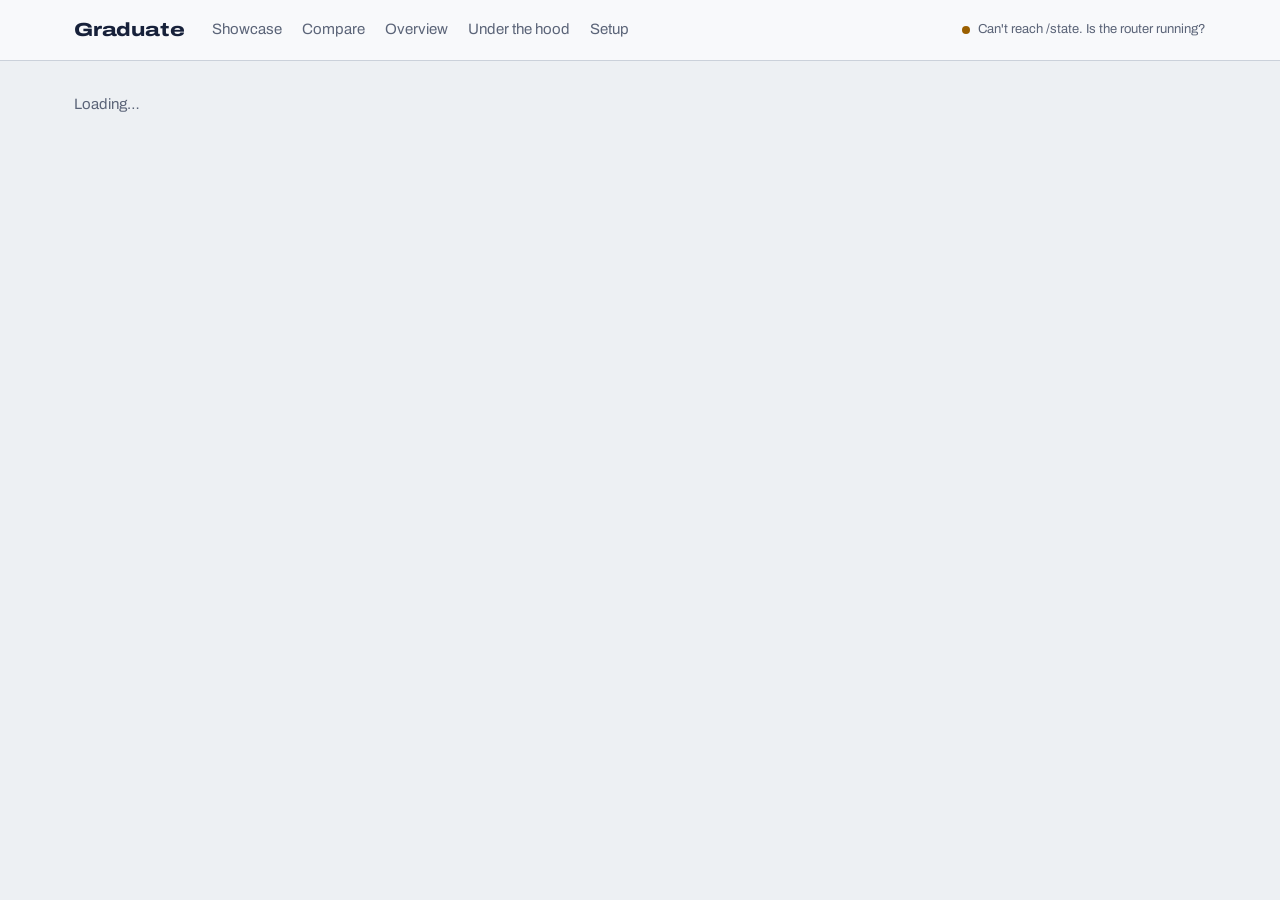
==== ui/index.html @ cdbd67ce "Merge remote-tracking branch 'origin/main' into issue-111-dead-frontier # Conflicts: #	tests/test_ru" ====
<!doctype html>
<html lang="en">
<head>
<meta charset="utf-8">
<meta name="viewport" content="width=device-width, initial-scale=1">
<title>Graduate</title>
<link rel="icon" href="data:,">
<style>
:root {
  --paper: #EDF0F3;
  --sheet: #F8F9FB;
  --ink: #17213A;
  --muted: #5B6478;
  --rule: #CBD1DA;
  --owned: #3B3FB6;
  --owned-wash: #E3E4F7;
  --rented: #98A1B0;
  --pass: #1E7A57;
  --fail: #B3261E;
  --warn: #9A5F00;
  --focus: #3B3FB6;
  color-scheme: light;
}
@media (prefers-color-scheme: dark) {
  :root:not([data-theme="light"]) {
    --paper: #10151F; --sheet: #171E2B; --ink: #E6E9EF; --muted: #9AA3B4; --rule: #2A3345;
    --owned: #9A9DFF; --owned-wash: #232852; --rented: #5C6678; --pass: #4CC08E; --fail: #FF7A6E; --warn: #E0A840;
    --focus: #9A9DFF; color-scheme: dark;
  }
}
:root[data-theme="dark"] {
  --paper: #10151F; --sheet: #171E2B; --ink: #E6E9EF; --muted: #9AA3B4; --rule: #2A3345;
  --owned: #9A9DFF; --owned-wash: #232852; --rented: #5C6678; --pass: #4CC08E; --fail: #FF7A6E; --warn: #E0A840;
  --focus: #9A9DFF; color-scheme: dark;
}

* { box-sizing: border-box; }
html { -webkit-text-size-adjust: 100%; }
body {
  margin: 0; background: var(--paper); color: var(--ink);
  font: 400 15px/1.5 "Archivo", system-ui, sans-serif;
  font-variant-numeric: tabular-nums;
}
a { color: inherit; }
button { font: inherit; color: inherit; }
:focus-visible { outline: 2px solid var(--focus); outline-offset: 2px; }
code, pre { font-family: "JetBrains Mono", ui-monospace, monospace; font-size: 13px; }

.wrap { max-width: 1180px; margin: 0 auto; padding: 0 24px; }
@media (max-width: 640px) { .wrap { padding: 0 16px; } }

header.top { border-bottom: 1px solid var(--rule); background: var(--sheet); }
header.top .wrap { display: flex; align-items: center; gap: 28px; min-height: 60px; flex-wrap: wrap; }
.brand { font-weight: 800; font-stretch: 125%; font-size: 19px; letter-spacing: -0.01em; text-decoration: none; }
nav.primary { display: flex; gap: 20px; }
nav.primary a { text-decoration: none; color: var(--muted); padding: 4px 0; border-bottom: 2px solid transparent; }
nav.primary a[aria-current="page"] { color: var(--ink); border-color: var(--ink); }
.proxy { margin-left: auto; color: var(--muted); font-size: 13px; display: flex; align-items: center; gap: 8px; }
.dot { width: 8px; height: 8px; border-radius: 50%; background: var(--pass); display: inline-block; }

.btn {
  border: 1px solid var(--ink); background: transparent; padding: 7px 14px; border-radius: 4px; cursor: pointer;
  font-weight: 500;
}
.btn.primary { background: var(--ink); color: var(--sheet); }
.btn.owned { background: var(--owned); border-color: var(--owned); color: #fff; }
.btn.quiet { border-color: var(--rule); }
.btn:disabled { opacity: .45; cursor: not-allowed; }
.btn.sm { padding: 4px 10px; font-size: 13px; }

main { padding: 32px 0 64px; }
h1 { font-size: 30px; line-height: 1.15; font-weight: 700; margin: 0 0 6px; letter-spacing: -0.015em; }
h2 { font-size: 17px; font-weight: 700; margin: 0 0 12px; }
.lede { color: var(--muted); margin: 0; max-width: 64ch; }

.savings { display: flex; align-items: baseline; gap: 14px; flex-wrap: wrap; margin-bottom: 28px; }
.savings .amount { font-size: 54px; font-weight: 800; font-stretch: 112%; letter-spacing: -0.03em; line-height: 1; color: var(--owned); }
.savings .what { max-width: 40ch; }
.savings .what small { display: block; color: var(--muted); font-size: 13px; }

.cols { display: grid; grid-template-columns: minmax(0, 1fr) 340px; gap: 32px; align-items: start; }
@media (max-width: 960px) { .cols { grid-template-columns: minmax(0, 1fr); } }

.sheet { background: var(--sheet); border: 1px solid var(--rule); border-radius: 6px; }

.roster { width: 100%; border-collapse: collapse; }
.roster th { text-align: left; font-weight: 500; font-size: 12.5px; color: var(--muted); padding: 10px 14px; border-bottom: 1px solid var(--rule); }
.roster td { padding: 14px; border-bottom: 1px solid var(--rule); vertical-align: middle; }
.roster tr:last-child td { border-bottom: 0; }
.roster tbody tr { cursor: pointer; }
.roster tbody tr:hover td { background: color-mix(in srgb, var(--owned-wash) 45%, transparent); }
.roster .name a { font-weight: 600; text-decoration: none; }
.roster .name code { display: block; color: var(--muted); font-size: 12px; margin-top: 2px; }
.roster .num { white-space: nowrap; }
.roster .num s { color: var(--muted); text-decoration-thickness: 1px; }
.roster .route { font-size: 13px; color: var(--muted); white-space: nowrap; }
.roster .route.owned { color: var(--owned); font-weight: 600; }
.unclassified td { color: var(--muted); font-size: 13.5px; cursor: default; }
@media (max-width: 720px) {
  .roster thead { display: none; }
  .roster, .roster tbody, .roster tr, .roster td { display: block; width: 100%; }
  .roster td { border: 0; padding: 4px 14px; }
  .roster tr { border-bottom: 1px solid var(--rule); padding: 10px 0; }
  .roster td[data-label]::before { content: attr(data-label) ": "; color: var(--muted); font-size: 12.5px; }
}

.state { font-stretch: 125%; font-weight: 700; font-size: 13px; letter-spacing: 0.01em; }
.state.LEARNING { color: var(--muted); }
.state.READY { color: var(--warn); }
.state.TRAINING { color: var(--owned); }
.state.GRADUATED { color: var(--owned); }
.state.PROBATION { color: var(--fail); }
.pips { display: inline-flex; gap: 3px; margin-top: 5px; }
.pips i { width: 14px; height: 6px; border-radius: 1px; background: var(--rule); }
.pips i.on { background: var(--ink); }
.trainbar { height: 6px; width: 90px; background: var(--rule); border-radius: 1px; margin-top: 6px; overflow: hidden; }
.trainbar b { display: block; height: 100%; background: var(--owned); width: 0; transition: width .4s linear; }

.log { max-height: 560px; overflow: auto; }
.log ol { list-style: none; margin: 0; padding: 0; }
.log li { padding: 10px 16px; border-bottom: 1px solid var(--rule); font-size: 13.5px; display: grid; grid-template-columns: 52px 1fr; gap: 10px; }
.log li:last-child { border-bottom: 0; }
.log time { color: var(--muted); font-size: 12.5px; padding-top: 1px; }
.log .pass { color: var(--pass); font-weight: 600; }
.log .fail { color: var(--fail); font-weight: 600; }
.log .owned { color: var(--owned); font-weight: 600; }
.log .fresh { animation: fresh 1.6s ease-out; }
@keyframes fresh { from { background: var(--owned-wash); } to { background: transparent; } }
.log header { padding: 14px 16px; border-bottom: 1px solid var(--rule); display: flex; justify-content: space-between; align-items: baseline; }
.log header h2 { margin: 0; }
.log header span { color: var(--muted); font-size: 12.5px; }

.banner { display: flex; gap: 16px; align-items: center; justify-content: space-between; flex-wrap: wrap; padding: 14px 18px; margin-bottom: 20px; border: 1px solid var(--warn); border-left-width: 4px; border-radius: 6px; background: var(--sheet); }
.banner p { margin: 0; }

.detail-head { display: flex; gap: 24px; align-items: flex-start; justify-content: space-between; flex-wrap: wrap; margin-bottom: 24px; position: relative; }
.back { display: inline-block; margin-bottom: 14px; color: var(--muted); text-decoration: none; font-size: 14px; }
.back:hover { color: var(--ink); }

.stamp {
  display: inline-block; border: 3px double var(--owned); color: var(--owned); border-radius: 6px;
  padding: 6px 16px 4px; font-weight: 800; font-stretch: 125%; font-size: 26px; letter-spacing: 0.02em;
  transform: rotate(-6deg); opacity: .92; line-height: 1.1; text-align: center;
}
.stamp small { display: block; font-size: 11px; font-weight: 600; letter-spacing: 0.04em; font-stretch: 100%; }
.stamp.probation { border-color: var(--fail); color: var(--fail); }
.stamp.land { animation: land .5s cubic-bezier(.2, 1.6, .4, 1) both; }
@keyframes land { from { transform: rotate(-14deg) scale(1.9); opacity: 0; } to { transform: rotate(-6deg) scale(1); opacity: .92; } }

.lifecycle { display: grid; grid-template-columns: repeat(5, 1fr); margin: 0 0 28px; padding: 0; list-style: none; counter-reset: step; }
.lifecycle li { padding: 12px 12px 10px; border-top: 4px solid var(--rule); font-size: 13px; color: var(--muted); }
.lifecycle li b { display: block; font-stretch: 125%; font-size: 13px; color: var(--muted); }
.lifecycle li.done { border-color: var(--ink); }
.lifecycle li.done b { color: var(--ink); }
.lifecycle li.now { border-color: var(--owned); }
.lifecycle li.now b { color: var(--owned); }
.lifecycle li.now.PROBATION { border-color: var(--fail); }
.lifecycle li.now.PROBATION b { color: var(--fail); }
@media (max-width: 720px) { .lifecycle { grid-template-columns: 1fr; } }

.grid2 { display: grid; grid-template-columns: minmax(0, 1fr) minmax(0, 1fr); gap: 24px; margin-bottom: 24px; }
@media (max-width: 860px) { .grid2 { grid-template-columns: minmax(0, 1fr); } }
.pad { padding: 18px 20px; }

.compare { display: grid; gap: 16px; }
.metric .label { display: flex; justify-content: space-between; font-size: 13.5px; margin-bottom: 6px; }
.metric .label span:last-child { color: var(--muted); }
.bar { display: grid; grid-template-columns: 78px 1fr 64px; align-items: center; gap: 10px; font-size: 12.5px; margin-top: 4px; }
.bar .track { height: 12px; background: color-mix(in srgb, var(--rule) 50%, transparent); border-radius: 2px; overflow: hidden; }
.bar .fill { height: 100%; border-radius: 2px; }
.bar.rented .fill { background: var(--rented); }
.bar.owned .fill { background: var(--owned); }
.bar .v { text-align: right; }
.note { color: var(--muted); font-size: 12.5px; margin: 12px 0 0; }

dl.facts { display: grid; grid-template-columns: auto 1fr; gap: 8px 18px; margin: 0; font-size: 14px; }
dl.facts dt { color: var(--muted); }
dl.facts dd { margin: 0; }
.actions { display: flex; gap: 10px; flex-wrap: wrap; margin-top: 18px; }

table.runs { width: 100%; border-collapse: collapse; font-size: 13.5px; }
table.runs th { text-align: left; font-weight: 500; color: var(--muted); font-size: 12.5px; padding: 9px 12px; border-bottom: 1px solid var(--rule); }
table.runs td { padding: 9px 12px; border-bottom: 1px solid var(--rule); }
table.runs tr:last-child td { border-bottom: 0; }
.exit0 { color: var(--pass); font-weight: 600; }
.exit1 { color: var(--fail); font-weight: 600; }
.tbl-scroll { overflow-x: auto; }

.consent { max-width: 780px; }
.consent h1 { margin-bottom: 10px; }
.consent section { margin-top: 22px; }
.consent ul { margin: 0; padding-left: 18px; }
.consent li { margin: 3px 0; }
pre.sample { background: var(--paper); border: 1px solid var(--rule); border-radius: 4px; padding: 14px; overflow: auto; line-height: 1.45; margin: 0; }

.setup { max-width: 820px; }
.tabs { display: flex; gap: 4px; border-bottom: 1px solid var(--rule); margin: 22px 0 0; flex-wrap: wrap; }
.tabs button { background: none; border: 0; border-bottom: 2px solid transparent; padding: 8px 12px; cursor: pointer; color: var(--muted); }
.tabs button[aria-selected="true"] { color: var(--ink); border-color: var(--ink); font-weight: 600; }
.tabpanel { padding: 18px 0; }
pre.cmd { background: var(--ink); color: var(--sheet); padding: 14px 16px; border-radius: 4px; overflow: auto; margin: 8px 0; }
.check { display: flex; gap: 10px; align-items: baseline; margin: 8px 0; }
.check .ok { color: var(--pass); font-weight: 700; }
.check .no { color: var(--muted); font-weight: 700; }

.toast { position: fixed; bottom: 20px; left: 50%; transform: translateX(-50%); background: var(--ink); color: var(--sheet); padding: 10px 18px; border-radius: 4px; font-size: 14px; opacity: 0; pointer-events: none; transition: opacity .2s; }
.toast.show { opacity: 1; }


.honest { border-left: 4px solid var(--warn); background: var(--sheet); padding: 12px 16px; border-radius: 4px; margin: 16px 0 20px; max-width: 80ch; }
figure.arch { margin: 0 0 20px; padding: 16px 16px 12px; overflow-x: auto; }
figure.arch svg { display: block; width: 100%; min-width: 760px; height: auto; }
figure.arch figcaption { color: var(--muted); font-size: 13px; margin-top: 10px; }
.arch .node { cursor: pointer; }
.arch .node rect { fill: var(--sheet); stroke: var(--rented); stroke-width: 1.5; }
.arch .node.ext rect { stroke-dasharray: 6 4; fill: var(--paper); }
.arch .node text { fill: var(--ink); font-size: 13.5px; font-weight: 600; }
.arch .node text.sub { fill: var(--muted); font-size: 11.5px; font-weight: 400; }
.arch .node.sel rect { stroke: var(--ink); stroke-width: 2.5; }
.arch .node.on rect { fill: var(--owned-wash); stroke: var(--owned); stroke-width: 2.5; }
.arch .node:focus-visible { outline: none; }
.arch .node:focus-visible rect { stroke: var(--focus); stroke-width: 3; }
.arch .edge path { fill: none; stroke: var(--rented); stroke-width: 1.5; marker-end: url(#a); }
.arch .edge text { fill: var(--muted); font-size: 11px; paint-order: stroke; stroke: var(--sheet); stroke-width: 4px; stroke-linejoin: round; }
.arch .edge.on path { stroke: var(--owned); stroke-width: 3; marker-end: url(#b); }
.arch .edge.on text { fill: var(--owned); font-weight: 700; }
.arch marker path.a { fill: var(--rented); }
.arch marker path.b { fill: var(--owned); }
.detail { margin-bottom: 28px; }
.detail-top { display: flex; justify-content: space-between; align-items: baseline; gap: 12px; flex-wrap: wrap; }
.detail h2 { margin: 0; }
.detail h3 { font-size: 13.5px; margin: 14px 0 6px; color: var(--muted); font-weight: 600; }
.detail p { margin: 8px 0 0; max-width: 80ch; }
.where { font-weight: 400; font-size: 13px; color: var(--muted); margin-left: 8px; }
.badge { font-size: 12.5px; border: 1px solid var(--warn); color: var(--warn); border-radius: 3px; padding: 2px 8px; }
.badge a { color: inherit; }
.badge.live { border-color: var(--pass); color: var(--pass); }
.arch .node.idle { opacity: .45; }
.arch .node.idle.sel { opacity: .8; }
ul.calls { margin: 0; padding-left: 18px; }
ul.calls li { margin: 4px 0; }
ul.calls code { white-space: pre-wrap; word-break: break-word; }
.risk { border-left: 3px solid var(--fail); padding-left: 10px; }
.sys-grid { display: grid; grid-template-columns: minmax(0, 1fr) minmax(0, 1fr); gap: 24px; margin-bottom: 28px; }
@media (max-width: 960px) { .sys-grid { grid-template-columns: minmax(0, 1fr); } }
.wire { max-height: 420px; overflow: auto; }
.wire ol { list-style: none; margin: 0; padding: 0; }
.wire li { display: grid; grid-template-columns: 64px minmax(0, 1fr); gap: 10px; padding: 10px 14px; border-bottom: 1px solid var(--rule); font-size: 13px; }
.wire li:last-child { border-bottom: 0; }
.wire li.fresh { animation: fresh 1.6s ease-out; }
.wire time { color: var(--muted); font-size: 12px; padding-top: 1px; }
.wire .who { font-weight: 600; margin-bottom: 3px; }
.wire .who a { color: var(--muted); font-weight: 400; font-size: 12px; margin-left: 4px; }
.wire code { display: block; white-space: pre-wrap; word-break: break-word; color: var(--owned); }
.wire .res { color: var(--muted); margin-top: 3px; word-break: break-word; }
.wire .empty { padding: 16px; margin: 0; color: var(--muted); }
pre.term { background: #0E1422; color: #D5DAE3; border-radius: 6px; padding: 14px 16px; height: 420px; overflow: auto; margin: 0; line-height: 1.55; white-space: pre-wrap; word-break: break-word; }
pre.term .c { color: #B9BCFF; }
pre.term .d { color: #9AA3B4; }
pre.term .p, pre.term .add { color: #4CC08E; }
pre.term .f, pre.term .del { color: #FF7A6E; }
pre.filebox { max-height: 320px; margin-top: 0; border-top-left-radius: 0; }
@media (prefers-reduced-motion: reduce) { .wire li.fresh { animation: none; } }

@media (prefers-reduced-motion: reduce) {
  .stamp.land, .log .fresh { animation: none; }
  .trainbar b { transition: none; }
}
</style>
<link rel="stylesheet" href="/ui/projector.css">
</head>
<body>
<header class="top">
  <div class="wrap">
    <a class="brand" href="#/">Graduate</a>
    <nav class="primary" aria-label="Main">
      <a href="#/show" data-nav="show">Showcase</a>
      <a href="#/compare" data-nav="compare">Compare</a>
      <a href="#/" data-nav="overview">Overview</a>
      <a href="#/system" data-nav="system">Under the hood</a>
      <a href="#/setup" data-nav="setup">Setup</a>
    </nav>
    <div class="proxy"><span class="dot" id="conn-dot" aria-hidden="true"></span><span id="conn" role="status">Connecting…</span></div>
  </div>
</header>

<main><div class="wrap" id="app"><p class="lede">Loading…</p></div></main>
<div class="toast" id="toast" role="status" aria-live="polite"></div>

<script src="/ui/present.js"></script>
<script src="/ui/compare.js"></script>
<script>
const GH = "https://github.com/ayaangazali/jelly/issues/";
const BW = 190, BH = 56;
const COL = { A: 40, B: 290, C: 580, D: 820 }, ROW = { 1: 20, 2: 130, 3: 240, 4: 350, 5: 460 };
const NODES = [
  { id: "runner", c: "A", r: 1, label: "Runner", sub: "graduate run", issues: [34],
    what: "Runs one task as one session. Gives it a session id, launches OpenCode, runs the task's test command after the agent exits, and writes the result to the ledger.",
    calls: ["opencode run \"<task prompt>\"   env GRADUATE_SESSION=sess-…", "pytest -q tests/test_mod_05.py   → exit code", "memorable ingest data/traces/<session>.json"], files: ["ledger.jsonl"] },
  { id: "memorable", c: "B", r: 1, ext: true, label: "Memorable", sub: "recall · ingest", issues: [4, 20, 36],
    what: "Procedure memory. Its matcher names the task type for each new session, and every passing session is fed back in so matching improves with use.",
    calls: ["memorable recall \"<first prompt>\" --single   → 0.91 procedures/7c2e19ab-fix-failing-test [lexical]", "memorable ingest trace.json   (harness: opencode, verify step with exit_code)"],
    leaves: "The prompt and allow-listed tool arguments (paths, commands). No file contents, no command output." },
  { id: "openai", c: "C", r: 1, ext: true, label: "OpenAI", sub: "frontier model", issues: [13, 17],
    what: "The expensive general model. Handles every task type until it graduates, and stays the fallback forever.",
    calls: ["POST https://api.openai.com/v1/chat/completions   stream: true, stream_options.include_usage: true"],
    leaves: "The full request, exactly as it would without GRADUATE." },
  { id: "opencode", c: "A", r: 2, label: "OpenCode", sub: "the coding agent", issues: [5],
    what: "The agent, unmodified. The only change is a provider in opencode.json whose baseURL is http://localhost:4141/v1 and whose apiKey is the session id.",
    calls: ["POST http://localhost:4141/v1/chat/completions   Authorization: Bearer sess-…"], files: ["edits files in demo-repo/"] },
  { id: "router", c: "B", r: 2, label: "Router :4141", sub: "/v1/chat/completions", issues: [13, 17, 20, 35, 37],
    what: "An OpenAI-compatible proxy. Classifies each session once, reads the registry, sends the call to OpenAI or to your River model, streams the answer back untouched, and logs the call.",
    calls: ["memorable recall … --single   (first call of a session only)", "registry.json → state of the task type", "POST api.openai.com/v1/chat/completions   or   POST <river deployment>/chat/completions"], files: ["sessions/<id>.jsonl", "metrics.jsonl"] },
  { id: "river", c: "C", r: 2, ext: true, label: "River model", sub: "your LoRA, served", issues: [2, 37],
    what: "Your trained model, served by River. Uses a River deployment endpoint if River enables deployments for our team; otherwise the proxy calls the checkpoint through River's API and streams the result itself.",
    calls: ["POST <deployment.base_url>/chat/completions   model=<deployment.model>", "fallback: client.chat_complete_from_checkpoint(messages, checkpoint_path=\"river://…\")"],
    leaves: "The request for graduated task types.", risk: "Deployments are gated: River has to switch them on for our team (asked in #2). Tool calling on this endpoint is unconfirmed." },
  { id: "dashboard", c: "D", r: 2, label: "Dashboard", sub: "GET /state every 1s", issues: [15, 24],
    what: "What the judges watch. It reads /state from the router once a second and renders the registry, the ledger totals and the event log." },
  { id: "pytest", c: "A", r: 3, label: "Test suite", sub: "verify → exit code", issues: [5, 34],
    what: "The task's own test command. Its exit code is the only label anything is trained on. It runs once per session, after the agent exits.",
    calls: ["pytest -q tests/test_mod_05.py"] },
  { id: "disk", c: "B", r: 3, label: "Session log", sub: "sessions/ · metrics.jsonl", issues: [35, 17],
    what: "Every request and response, kept on this machine. Training data comes from here. Memorable only keeps summarized steps, so it can't be used for training.",
    files: ["sessions/<session>.jsonl", "metrics.jsonl"] },
  { id: "registry", c: "C", r: 3, label: "registry.json", sub: "state per task type", issues: [18],
    what: "One JSON file holding each task type's state: Learning, Ready, Training, Graduated or On probation. Every component reads it, and writes are atomic.", files: ["registry.json"] },
  { id: "consent", c: "D", r: 3, label: "You", sub: "approve training data", issues: [25],
    what: "Nothing is sent to River until you approve the exact records on the consent screen.", calls: ["POST /api/consent/<task type>"] },
  { id: "ledger", c: "A", r: 4, label: "ledger.jsonl", sub: "one row per session", issues: [34],
    what: "One row per session: task type, which model handled it, turns, tokens, cost and the test exit code. Graduation is counted from here.", files: ["ledger.jsonl"] },
  { id: "watcher", c: "B", r: 4, label: "Watcher", sub: "counts passing runs", issues: [19],
    what: "Counts passing frontier sessions per task type. At 5 it marks the task type Ready and asks for your approval." },
  { id: "rivertrain", c: "C", r: 4, ext: true, label: "River training", sub: "LoRA SFT API", issues: [3, 22],
    what: "River's training API. River runs the forward and backward passes on its GPUs. The loop that calls it is ours, and runs on this machine.",
    calls: ["model.train_step(batch, loss_fn=\"cross_entropy\", lr=2e-4)", "model.save_weights(\"fix-failing-test-v1\", mode=\"inference\")"],
    leaves: "Only the approved training records, as tokens.", risk: "River publishes no wall-clock numbers for training. #3 measures it tonight; #7 pre-trains a fallback." },
  { id: "registrar", c: "D", r: 4, label: "Registrar", sub: "dataset + trainer", issues: [21, 22, 7],
    what: "Turns passing sessions into tokenized training records with the base model's chat template, runs the River training loop, and marks the task type Graduated with the new checkpoint.",
    calls: ["tokenizer.apply_chat_template(messages, tools=…)", "session.create_model(\"Qwen3.6-35B-A3B-FP8\", lora=LoraConfig(rank=32))", "registry.transition(\"GRADUATED\", model=\"river://…\")"], files: ["data/<task>.tok.jsonl", "data/<task>.loss.jsonl"] },
  { id: "escalator", c: "A", r: 5, label: "Escalator", sub: "reset · rerun on frontier", issues: [23],
    what: "When your model's attempt fails the tests, it saves the diff, resets the repo, reruns the task forced to the frontier, and keeps the failure as a negative example. After 3 failures the task type goes on probation.",
    calls: ["git diff > sessions/<id>.diff", "git restore --source=<pre-task commit> -- . && git clean -fd -- .", "graduate run --force-frontier   (header x-graduate-force: frontier)"], files: ["data/<task>.neg.jsonl"] },
];
const NODE = Object.fromEntries(NODES.map((n) => [n.id, { ...n, x: COL[n.c], y: ROW[n.r] }]));
const LOCAL = {
  router: { what: "An OpenAI-compatible proxy. Classifies each session once, reads the registry, sends the call to OpenAI or to your local model, streams the answer back untouched, and logs the call.",
    calls: ["memorable recall … --single   (first call of a session only)", "registry.json → state of the task type", "POST api.openai.com/v1/chat/completions   or   the checkpoint on this machine"] },
  river: { label: "Local model", sub: "your LoRA, on this CPU", ext: false, leaves: "", risk: "",
    what: "Your trained model, served on this machine's CPU. The router generates the whole answer from the LoRA checkpoint, then streams it back. Nothing leaves this machine.",
    calls: ["LocalBackend.complete(\"data/checkpoints/<task>-v<n>\", messages, tools)"] },
  consent: { what: "Nothing is used for training until you approve the exact records on the consent screen." },
  rivertrain: { label: "Local training", sub: "LoRA SFT on this CPU", ext: false, leaves: "", risk: "",
    what: "LoRA fine-tuning of a small open model on this machine's CPU with torch and peft. The training records never leave this machine.",
    calls: ["get_peft_model(\"Qwen/Qwen2.5-Coder-0.5B-Instruct\", LoraConfig(r=16))", "model.save_pretrained(\"data/checkpoints/<task>-v<n>\")"] },
  registrar: { what: "Turns passing sessions into tokenized training records with the base model's chat template, trains a LoRA on this machine, and marks the task type Graduated with the new checkpoint.",
    calls: ["tokenizer.apply_chat_template(messages, tools=…)", "registry.transition(\"GRADUATED\", model=\"data/checkpoints/<task>-v<n>\")"] },
};
const OWNED = {
  local: LOCAL,
  none: { ...LOCAL,
    river: { ...LOCAL.river, label: "No owned model", sub: "backend: none", calls: null, what: "GRADUATE_OWNED_BACKEND=none: nothing is trained and the frontier serves every call." },
    rivertrain: { ...LOCAL.rivertrain, label: "No training", sub: "backend: none", calls: null, what: "GRADUATE_OWNED_BACKEND=none: nothing is trained." } },
};
const EDGES = [
  { id: "launch", d: "M135,76 V130", lx: 141, ly: 107, t: "launches", a: "start" },
  { id: "ingest", d: "M230,48 H290", lx: 260, ly: 42, t: "ingest", a: "middle" },
  { id: "chat", d: "M230,158 H290", lx: 260, ly: 152, t: "chat calls", a: "middle" },
  { id: "recall", d: "M385,130 V76", lx: 391, ly: 107, t: "recall", a: "start" },
  { id: "frontier", d: "M480,146 H530 V48 H580", lx: 536, ly: 98, t: "not graduated", a: "start" },
  { id: "owned", d: "M480,172 H580", lx: 530, ly: 166, t: "graduated", a: "middle" },
  { id: "log", d: "M385,186 V240", lx: 379, ly: 206, t: "logs every call", a: "end" },
  { id: "reads", d: "M580,262 H545 V214 H455 V186", lx: 500, ly: 229, t: "reads state", a: "middle" },
  { id: "verify", d: "M40,48 H22 V268 H40", lx: 30, ly: 216, t: "verify", a: "start" },
  { id: "exit", d: "M135,296 V350", lx: 141, ly: 327, t: "exit code", a: "start" },
  { id: "tail", d: "M230,378 H290", lx: 260, ly: 372, t: "tails", a: "middle" },
  { id: "ready", d: "M480,378 H530 V278 H580", lx: 536, ly: 332, t: "5 passing → Ready", a: "start" },
  { id: "ask", d: "M770,268 H820", lx: 795, ly: 262, t: "asks", a: "middle" },
  { id: "approved", d: "M915,296 V350", lx: 921, ly: 327, t: "approved", a: "start" },
  { id: "train", d: "M820,392 H770", lx: 795, ly: 418, t: "trains", a: "middle" },
  { id: "serve", d: "M770,362 H796 V158 H770", lx: 802, ly: 205, t: "checkpoint", a: "start" },
  { id: "graduate", d: "M870,350 V316 H720 V296", lx: 752, ly: 311, t: "Graduated", a: "middle" },
  { id: "state", d: "M960,186 V214 H745 V240", lx: 952, ly: 208, t: "GET /state", a: "end" },
  { id: "failed", d: "M135,406 V460", lx: 141, ly: 437, t: "your model failed", a: "start" },
  { id: "rerun", d: "M230,488 H260 V178 H290", lx: 266, ly: 470, t: "rerun on frontier", a: "start" },
];

const STATE_URL = new URLSearchParams(location.search).get("state") || "/state";
const STATE_TEXT = { LEARNING: "Learning", READY: "Ready to train", TRAINING: "Training", GRADUATED: "Graduated", PROBATION: "On probation" };
const FLOW = ["LEARNING", "READY", "TRAINING", "GRADUATED", "PROBATION"];
const HINT = { LEARNING: "Under N passing runs", READY: "N passing runs, waiting for approval", TRAINING: "Training your model", GRADUATED: "Routed to your model, verified every run", PROBATION: "Failed too often, back on frontier" };

let S = null, lastJson = "", prevState = {}, stampFor = null, stampUntil = 0, selNode = "router", fileTab = "registry", setupTab = "claude";
const consentCache = {};

const $ = (s, r = document) => r.querySelector(s);
const esc = (s) => String(s ?? "").replace(/[&<>"]/g, (c) => ({ "&": "&amp;", "<": "&lt;", ">": "&gt;", '"': "&quot;" }[c]));
const money = (v) => v == null ? "—" : "$" + (v < 0.1 ? v.toFixed(3) : v.toFixed(2));
const round = (v) => v == null ? "—" : Math.round(v);
const clock = (ts, sec) => ts ? new Date(ts).toLocaleTimeString([], { hour: "2-digit", minute: "2-digit", ...(sec ? { second: "2-digit" } : {}), hour12: false }) : "";
const tasks = () => S.registry.task_types;
const N = () => S.config.n;

function toast(msg) { const el = $("#toast"); el.textContent = msg; el.classList.add("show"); clearTimeout(toast.h); toast.h = setTimeout(() => el.classList.remove("show"), 2600); }

async function poll() {
  try {
    const r = await fetch(STATE_URL, { cache: "no-store" });
    if (!r.ok) throw new Error(String(r.status));
    const text = await r.text();
    $("#conn").textContent = "Connected to " + (STATE_URL === "/state" ? location.host || "localhost:4141" : STATE_URL);
    $("#conn-dot").style.background = "var(--pass)";
    if (text === lastJson) return;
    lastJson = text;
    S = JSON.parse(text);
    const served = Object.values(tasks()).filter((t) => t.state === "GRADUATED" && t.model).map((t) => t.model.startsWith("river://") ? "river" : "local");
    const serving = S.config.backend === "none" || !served.length ? S.config.backend : served.includes("river") ? "river" : "local";
    for (const n of NODES) Object.assign(NODE[n.id], n, (OWNED[n.id === "river" || n.id === "router" ? serving : S.config.backend] || {})[n.id]);
    for (const [k, t] of Object.entries(tasks())) {
      if (t.state === "GRADUATED" && prevState[k] && prevState[k] !== "GRADUATED") { stampFor = k; stampUntil = Date.now() + 1500; }
      prevState[k] = t.state;
    }
    if (stampFor && Date.now() < stampUntil && route()[0] === "") location.hash = `#/task/${stampFor}`;
    render();
  } catch {
    $("#conn").textContent = S ? "Reconnecting… showing the last state" : "Can't reach " + STATE_URL + ". Is the router running?";
    $("#conn-dot").style.background = "var(--warn)";
  }
}

function route() { const [, r = "", a = ""] = (location.hash || "#/").split("/"); return [r, decodeURIComponent(a)]; }

function stateCell(t) {
  const n = N();
  let extra = "";
  if (t.state === "LEARNING" || t.state === "READY") extra = `<div class="pips" aria-label="${Math.min(t.verified_runs, n)} of ${n} verified runs">${Array.from({ length: n }, (_, i) => `<i class="${i < t.verified_runs ? "on" : ""}"></i>`).join("")}</div>`;
  const sub = t.state === "LEARNING" ? `<div style="font-size:12.5px;color:var(--muted)">${t.verified_runs} of ${n} verified</div>` : "";
  return `<span class="state ${t.state}">${STATE_TEXT[t.state]}</span>${sub}${extra}`;
}

function viewOverview() {
  const rows = Object.entries(tasks()).map(([k, t]) => {
    const b = t.baseline || {}, c = t.state === "GRADUATED" ? t.current : null;
    const num = (a, z, f = round) => c ? `<s>${f(a)}</s> ${f(z)}` : f(a);
    const goes = t.state === "GRADUATED" ? `<span class="route owned">Your model</span>` : `<span class="route">Frontier</span>`;
    return `<tr data-go="#/task/${encodeURIComponent(k)}">
      <td class="name"><a href="#/task/${encodeURIComponent(k)}">${esc(t.title || k)}</a><code>${esc(t.verify_command)}</code></td>
      <td data-label="State">${stateCell(t)}</td>
      <td class="num" data-label="Turns">${num(b.turns, c?.turns)}</td>
      <td class="num" data-label="Tool calls">${num(b.tool_calls, c?.tool_calls)}</td>
      <td class="num" data-label="Cost per run">${num(b.cost_usd, c?.cost_usd, money)}</td>
      <td data-label="Goes to">${goes}</td></tr>`;
  }).join("");
  const ready = Object.entries(tasks()).find(([, t]) => t.state === "READY" && !t.consent);
  const tot = S.totals;
  return `
    <div class="savings"><span class="amount">${money(tot.saved_usd)}</span>
      <span class="what">saved across ${tot.owned_runs} runs your own models handled<small>Compared with the same runs on the frontier model with prompt caching on.</small></span></div>
    ${ready ? `<div class="banner"><p><strong>${esc(ready[1].title || ready[0])}</strong> has ${N()} verified runs and can graduate. Nothing is sent for training until you approve it.</p><a class="btn owned" href="#/consent/${encodeURIComponent(ready[0])}">Review training data</a></div>` : ""}
    <div class="cols">
      <section aria-labelledby="roster-h"><h2 id="roster-h">Task types</h2>
        <div class="sheet"><table class="roster">
          <thead><tr><th>Task type</th><th>State</th><th>Turns</th><th>Tool calls</th><th>Cost per run</th><th>Goes to</th></tr></thead>
          <tbody>${rows}<tr class="unclassified"><td colspan="6">${tot.unclassified_runs} requests didn't match a known task type and went to the frontier model.</td></tr></tbody>
        </table></div>
        <p class="note">A task type graduates after ${N()} runs that pass their verify command. Every run on your model is still verified, and a failure goes back to the frontier model.</p>
      </section>
      <aside class="sheet log" aria-labelledby="log-h"><header><h2 id="log-h">Activity</h2><span>Newest first</span></header>
        <ol>${S.registry.events.map((e) => `<li><time>${clock(e.ts)}</time><span class="${e.kind === "probation" || e.kind === "failed" ? "fail" : e.kind === "graduated" ? "owned" : ""}">${esc(e.text)}</span></li>`).join("")}</ol></aside>
    </div>`;
}

function viewTask(k) {
  const t = tasks()[k];
  if (!t) return `<a class="back" href="#/">Back to overview</a><h1>No task type called “${esc(k)}”</h1><p class="lede">Pick one from the overview.</p>`;
  const idx = FLOW.indexOf(t.state);
  const life = FLOW.map((s, i) => {
    const done = t.state === "PROBATION" ? i < 4 : i < idx;
    return `<li class="${s === t.state ? `now ${s}` : done ? "done" : ""}"><b>${STATE_TEXT[s]}</b>${HINT[s].replace("N", N())}</li>`;
  }).join("");
  const land = stampFor === k && Date.now() < stampUntil ? " land" : "";
  const stamp = t.state === "GRADUATED" ? `<div class="stamp${land}">Graduated<small>${clock(t.graduated_at)} · ${t.trained_on_runs} runs</small></div>`
    : t.state === "PROBATION" ? `<div class="stamp probation">Probation<small>${t.failures_since_graduation} failed checks</small></div>` : "";
  const b = t.baseline || {}, c = t.current;
  const bar = (label, unit, bv, cv, fmt = round) => {
    if (bv == null) return "";
    const max = Math.max(bv, cv ?? 0) || 1;
    return `<div class="metric"><div class="label"><span>${label}</span><span>${cv != null ? Math.round((1 - cv / bv) * 100) + "% less" : "Not graduated yet"}</span></div>
      <div class="bar rented"><span>Frontier</span><span class="track"><span class="fill" style="width:${(bv / max) * 100}%;display:block"></span></span><span class="v">${fmt(bv)}${unit}</span></div>
      ${cv != null ? `<div class="bar owned"><span>Your model</span><span class="track"><span class="fill" style="width:${Math.max((cv / max) * 100, 1.5)}%;display:block"></span></span><span class="v">${fmt(cv)}${unit}</span></div>` : ""}</div>`;
  };
  const runs = S.ledger.filter((r) => r.task_type === k).slice().reverse();
  const handled = (r) => r.escalated_from ? "Your model, then frontier" : r.routed_to === "owned" ? `<span style="color:var(--owned);font-weight:600">Your model</span>` : "Frontier";
  const actions = t.state === "READY" && !t.consent ? `<a class="btn owned" href="#/consent/${encodeURIComponent(k)}">Review training data</a>`
    : t.state === "PROBATION" ? `<a class="btn owned" href="#/consent/${encodeURIComponent(k)}">Retrain with the failed runs</a>` : "";
  return `
    <a class="back" href="#/">Back to overview</a>
    <div class="detail-head"><div><h1>${esc(t.title || k)}</h1><p class="lede">Verified by <code>${esc(t.verify_command)}</code>. ${t.verified_runs} passing runs, ${t.failed_runs} failing.</p></div>${stamp}</div>
    <ol class="lifecycle" aria-label="Lifecycle">${life}</ol>
    <div class="grid2">
      <section class="sheet pad" aria-labelledby="cmp-h"><h2 id="cmp-h">Frontier versus your model, per run</h2>
        <div class="compare">${bar("Turns", "", b.turns, c?.turns)}${bar("Tool calls", "", b.tool_calls, c?.tool_calls)}${bar("Cost", "", b.cost_usd, c?.cost_usd, money)}${bar("Time", "s", b.wall_secs, c?.wall_secs)}</div>
        <p class="note">Frontier numbers are the average of this task type's verified runs with prompt caching on.</p></section>
      <section class="sheet pad" aria-labelledby="facts-h"><h2 id="facts-h">Model</h2>
        <dl class="facts">
          <dt>State</dt><dd><span class="state ${t.state}">${STATE_TEXT[t.state]}</span></dd>
          <dt>Model</dt><dd>${t.model ? `<code>${esc(t.model)}</code>` : "None yet"}</dd>
          <dt>Served from</dt><dd>${t.serving === "deployment" ? "River deployment" : t.serving === "checkpoint" ? (t.model || "").startsWith("river://") ? "River checkpoint" : "Checkpoint on this machine" : "—"}</dd>
          <dt>Trained on</dt><dd>${t.trained_on_runs ? `${t.trained_on_runs} verified runs` : "Not trained"}</dd>
          <dt>Since graduating</dt><dd>${t.model ? `${t.verified_since_graduation} passed, ${t.failures_since_graduation} failed (limit ${S.config.fail_limit})` : "—"}</dd>
          <dt>Training data</dt><dd>${t.consent ? "Approved" : "Not approved"}</dd>
        </dl><div class="actions">${actions}</div></section>
    </div>
    <section aria-labelledby="runs-h"><h2 id="runs-h">Recent runs</h2>
      <div class="sheet tbl-scroll"><table class="runs">
        <thead><tr><th>Time</th><th>Request</th><th>Handled by</th><th>Turns</th><th>Tool calls</th><th>Cost</th><th>Verify</th></tr></thead>
        <tbody>${runs.length ? runs.map((r) => `<tr><td>${clock(r.ended_at)}</td><td>${esc(r.prompt)}</td><td>${handled(r)}</td><td>${r.turns}</td><td>${r.tool_calls}</td><td>${money(r.cost_usd)}</td><td class="exit${r.exit_code ? 1 : 0}">exit ${r.exit_code}</td></tr>`).join("") : `<tr><td colspan="7">No runs in the ledger yet.</td></tr>`}</tbody>
      </table></div></section>`;
}

async function loadConsent(k) {
  try {
    const r = await fetch(`/api/consent/${encodeURIComponent(k)}`, { cache: "no-store" });
    consentCache[k] = r.ok ? await r.json() : { error: (await r.json().catch(() => ({}))).error || `The consent endpoint answered ${r.status}.` };
  } catch { consentCache[k] = { error: "The consent endpoint isn't reachable yet." }; }
  if (route()[0] === "consent") render(true);
}

function viewConsent(k) {
  const t = tasks()[k];
  if (!t) return viewTask(k);
  const d = consentCache[k];
  if (!d) loadConsent(k);
  const local = d?.backend === "local";
  const n = d?.sample ? d.records : t.verified_runs;
  return `<div class="consent">
    <a class="back" href="#/task/${encodeURIComponent(k)}">Back to ${esc((t.title || k).toLowerCase())}</a>
    <h1>${local ? `Train a model on this machine on ${n} runs of “${esc(t.title || k)}”?` : `Send ${n} runs to River to train “${esc(t.title || k)}”?`}</h1>
    <p class="lede">${local ? "Graduate trains a small model on this machine's CPU with these runs. Nothing leaves this machine." : "Graduate trains a small model on River with these runs, using your River key. The weights are saved to your River account."} After that, matching requests go to it, and each one is still checked with <code>${esc(t.verify_command)}</code>.</p>
    <section><h2>${local ? "What it trains on" : "What gets sent"}</h2><ul>
      <li>${n} passing runs as training examples${d?.tokens ? `, ${d.tokens.toLocaleString()} tokens in total` : ""}</li>
      <li>For each run: the conversation with the model, including its tool calls and their results</li>
      <li>Destination: ${esc(d?.destination || "your River account")}. The trained weights are yours.</li></ul></section>
    <section><h2>What stays on this machine</h2><ul><li>Runs from other task types</li><li>The run ledger, metrics and trace logs</li><li>Anything from sessions that failed their tests</li></ul></section>
    <section><h2>One record, exactly as it would be sent</h2>
      ${d?.sample ? `<pre class="sample">${esc(JSON.stringify(d.sample, null, 2))}</pre>` : `<p class="note">${esc(d?.error || "Loading the sample record…")}</p>`}</section>
    <div class="actions"><button class="btn owned" data-act="approve" data-k="${esc(k)}"${d?.sample ? "" : " disabled"}>Approve and train</button><a class="btn quiet" href="#/task/${encodeURIComponent(k)}">Not now</a></div>
  </div>`;
}

async function approve(k) {
  try {
    const r = await fetch(`/api/consent/${encodeURIComponent(k)}`, { method: "POST" });
    if (!r.ok) throw new Error((await r.json().catch(() => ({}))).error || String(r.status));
    toast("Approved. Training started.");
    location.hash = "#/";
  } catch (e) { toast(`Approval didn't go through (${e.message}). Nothing was sent.`); }
}

function viewSetup() {
  const tabs = {
    claude: { label: "Claude Code", body: `<p>Claude Code talks the Anthropic Messages API. Point it at the proxy and turn on the headers Graduate uses to count turns:</p><pre class="cmd">export ANTHROPIC_BASE_URL=http://localhost:4141\nexport ANTHROPIC_API_KEY=sess-$(uuidgen | tr A-Z a-z)\nexport CLAUDE_CODE_GATEWAY_HINT_HEADERS=1</pre><p class="note">The key is the session id: use a new <code>sess-…</code> value per session so Graduate can classify it. The demo uses OpenCode.</p>` },
    opencode: { label: "OpenCode", body: `<p>Add a provider in <code>opencode.json</code>:</p><pre class="cmd">"provider": { "graduate": {\n  "npm": "@ai-sdk/openai-compatible",\n  "options": { "baseURL": "http://localhost:4141/v1", "apiKey": "{env:GRADUATE_SESSION}" }\n} }</pre><p class="note">This is the harness the demo uses.</p>` },
    aider: { label: "Aider and scripts", body: `<p>Anything that speaks OpenAI Chat Completions:</p><pre class="cmd">export OPENAI_API_BASE=http://localhost:4141/v1</pre><p class="note">The variable name differs by tool. Aider reads OPENAI_API_BASE, the OpenAI SDK reads OPENAI_BASE_URL.</p>` },
    codex: { label: "Codex", body: `<p>Codex only talks the OpenAI Responses API, which Graduate doesn't serve. Codex runs go straight to OpenAI.</p>` },
  };
  return `<div class="setup"><h1>Point your agent at Graduate</h1>
    <p class="lede">Graduate sits between your agent and the model. You change one setting per tool, and your agent works exactly as before.</p>
    <div class="tabs" role="tablist">${Object.entries(tabs).map(([k, v]) => `<button role="tab" aria-selected="${k === setupTab}" data-tab="${k}">${v.label}</button>`).join("")}</div>
    <div class="tabpanel" role="tabpanel">${tabs[setupTab].body}</div></div>`;
}

function activeTrace() {
  const last = S.trace[S.trace.length - 1];
  if (!last) return { n: new Set(), e: new Set() };
  const fresh = new Date(S.generated_at) - new Date(last.ts) <= 2000;
  return fresh ? { n: new Set(last.nodes), e: new Set(last.edges) } : { n: new Set(), e: new Set() };
}

function lastCallFor(id) {
  for (let i = S.trace.length - 1; i >= 0; i--) if (S.trace[i].nodes.includes(id)) return S.trace[i];
  return null;
}

function archSvg() {
  const on = activeTrace();
  const edges = EDGES.map((e) => `<g class="edge${on.e.has(e.id) ? " on" : ""}"><path d="${e.d}"/><text x="${e.lx}" y="${e.ly}" text-anchor="${e.a}">${e.t}</text></g>`).join("");
  const wired = new Set(S.trace.flatMap((t) => t.nodes));
  const nodes = Object.values(NODE).map((n) => `<g class="node${n.ext ? " ext" : ""}${on.n.has(n.id) ? " on" : ""}${wired.has(n.id) ? "" : " idle"}${selNode === n.id ? " sel" : ""}" data-node="${n.id}" tabindex="0" role="button" aria-label="${esc(n.label)}: ${esc(n.sub)}">
      <rect x="${n.x}" y="${n.y}" width="${BW}" height="${BH}" rx="6"/><text x="${n.x + 14}" y="${n.y + 24}">${esc(n.label)}</text><text class="sub" x="${n.x + 14}" y="${n.y + 42}">${esc(n.sub)}</text></g>`).join("");
  return `<svg viewBox="0 0 1030 530" role="img" aria-label="GRADUATE architecture, lit up from the latest real call"><defs>
    <marker id="a" viewBox="0 0 10 10" refX="9" refY="5" markerWidth="7" markerHeight="7" orient="auto-start-reverse"><path class="a" d="M0,0 L10,5 L0,10 z"/></marker>
    <marker id="b" viewBox="0 0 10 10" refX="9" refY="5" markerWidth="7" markerHeight="7" orient="auto-start-reverse"><path class="b" d="M0,0 L10,5 L0,10 z"/></marker></defs>${edges}${nodes}</svg>`;
}

function nodeDetail() {
  const n = NODE[selNode], last = lastCallFor(n.id);
  const list = (a) => `<ul class="calls">${a.map((c) => `<li><code>${esc(c)}</code></li>`).join("")}</ul>`;
  return `<div class="sheet pad detail"><div class="detail-top"><h2>${esc(n.label)} <span class="where">${n.ext ? "Outside service" : "On your machine"}</span></h2>
      <span class="badge${last ? " live" : ""}">${last ? `Last call ${clock(last.ts, true)}` : "Not wired: no calls yet"} · ${n.issues.map((i) => `<a href="${GH}${i}" target="_blank" rel="noopener">#${i}</a>`).join(" ")}</span></div>
    <p>${esc(n.what)}</p>${n.calls ? `<h3>Calls it makes</h3>${list(n.calls)}` : ""}${n.files ? `<h3>Writes</h3>${list(n.files)}` : ""}
    ${n.leaves ? `<h3>What leaves your machine</h3><p>${esc(n.leaves)}</p>` : ""}${n.risk ? `<p class="risk"><strong>Open risk.</strong> ${esc(n.risk)}</p>` : ""}</div>`;
}

function termClass(l) {
  if (l.startsWith("$ ")) return "c";
  if (/^\+/.test(l)) return "add";
  if (/^-/.test(l)) return "del";
  if (/FAILED|failed|exit [1-9]/.test(l)) return "f";
  if (/passed|exit 0|saved /.test(l)) return "p";
  return "d";
}

function viewSystem() {
  const files = {
    registry: S.files["registry.json"] || "No registry.json yet.",
    ledger: S.files["ledger.jsonl"] || "No ledger rows yet.",
    session: S.session_log.map((r) => JSON.stringify(r)).join("\n") || "No calls logged yet.",
  };
  return `<h1>Under the hood</h1>
    <p class="lede">What each part does, what it calls, and where your data goes. The diagram lights up from the latest real call.</p>
    <figure class="arch sheet">${archSvg()}<figcaption>Solid boxes run on your machine. Dashed boxes are outside services, so data leaves your machine there. Indigo is the latest call. Faded boxes haven't made a real call yet. Click any box for its calls.</figcaption></figure>
    ${nodeDetail()}
    <div class="sys-grid">
      <section aria-labelledby="wire-h"><h2 id="wire-h">Every call, newest first</h2>
        <div class="sheet wire">${S.trace.length ? `<ol>${S.trace.slice().reverse().map((w) => `<li><time>${clock(w.ts, true)}</time><div><div class="who">${esc(w.who)} <a href="${GH}${w.issue}" target="_blank" rel="noopener">#${w.issue}</a></div><code>${esc(w.call)}</code><div class="res">${esc(w.result)}</div></div></li>`).join("")}</ol>` : `<p class="empty">No calls yet. Run a task with <code>graduate run</code>.</p>`}</div></section>
      <section aria-labelledby="term-h"><h2 id="term-h">Terminal</h2>
        <pre class="term" id="term">${S.terminal.length ? S.terminal.map((l) => `<span class="${termClass(l)}">${esc(l)}</span>`).join("\n") : `<span class="d">Waiting for a task…</span>`}</pre></section>
    </div>
    <section aria-labelledby="files-h"><h2 id="files-h">Files on disk</h2>
      <div class="tabs" role="tablist">${[["registry", "registry.json"], ["ledger", "ledger.jsonl"], ["session", "sessions/…jsonl"]].map(([k, l]) => `<button role="tab" aria-selected="${fileTab === k}" data-file="${k}">${l}</button>`).join("")}</div>
      <pre class="sample filebox">${esc(files[fileTab])}</pre></section>`;
}

function render() {
  if (!S) return;
  const [r, a] = route();
  document.querySelectorAll("[data-nav]").forEach((x) => x.removeAttribute("aria-current"));
  const nav = { "": "overview", show: "show", compare: "compare", system: "system", setup: "setup" }[r];
  if (nav) $(`[data-nav="${nav}"]`).setAttribute("aria-current", "page");
  const html = r === "show" ? viewShow(a) : r === "compare" ? viewCompare() : r === "task" ? viewTask(a) : r === "consent" ? viewConsent(a) : r === "setup" ? viewSetup() : r === "system" ? (root.classList.contains("present") ? viewStage() : viewSystem()) : viewOverview();
  const y = window.scrollY;
  $("#app").innerHTML = html;
  window.scrollTo(0, y);
  const tm = $("#term");
  if (tm) tm.scrollTop = tm.scrollHeight;
}

document.addEventListener("click", (e) => {
  const act = e.target.closest("[data-act]");
  if (act) { approve(act.dataset.k); return; }
  const node = e.target.closest("[data-node]");
  if (node) { selNode = node.dataset.node; render(); return; }
  const file = e.target.closest("[data-file]");
  if (file) { fileTab = file.dataset.file; render(); return; }
  const tab = e.target.closest("[data-tab]");
  if (tab) { setupTab = tab.dataset.tab; render(); return; }
  const row = e.target.closest("tr[data-go]");
  if (row && !e.target.closest("a")) location.hash = row.dataset.go;
});
document.addEventListener("keydown", (e) => {
  const node = e.target.closest && e.target.closest("[data-node]");
  if (node && (e.key === "Enter" || e.key === " ")) { e.preventDefault(); selNode = node.dataset.node; render(); $(`[data-node="${selNode}"]`)?.focus(); }
});
window.addEventListener("hashchange", () => render());
poll();
setInterval(poll, 1000);
</script>
</body>
</html>
---- ui/projector.css ----
/* Projector theme, showcase stage and presenter mode (#55). Sidecar to index.html: its tokens, extended.
   --u is a 16:9 unit (1vh on a 16:9 screen), so 1920x1080 and 1280x720 get the same layout. */
@font-face { font-family: "Archivo"; src: url("fonts/archivo.woff2") format("woff2"); font-weight: 400 800; font-stretch: 62% 125%; font-display: swap; }
@font-face { font-family: "JetBrains Mono"; src: url("fonts/jetbrains-mono.woff2") format("woff2"); font-weight: 400 500; font-display: swap; }

:root { --u: min(1vh, 0.5625vw); }

/* Presenter: chrome hidden, projector tokens (contrast on #0B0F17, r2 roadmap) in the mock-up's token names. */
html.present {
  --paper: #0B0F17; --sheet: #141A26; --ink: #F2F4F8; --muted: #B4BCCB; --rule: #2A3345;
  --owned: #A9ACFF; --owned-wash: #232852; --rented: #8C95A6; --pass: #5FD39E; --fail: #FF8A7E; --warn: #F0B955;
  --focus: #A9ACFF; color-scheme: dark;
}
html.present header.top { display: none; }
html.present main { padding: calc(var(--u) * 3) 0; }
html.present .wrap { max-width: none; padding: 0 3vw; }
html.present body { font-size: calc(var(--u) * 2.6); }
html.present h1 { font-size: calc(var(--u) * 5.5); }
html.present h2 { font-size: calc(var(--u) * 3.2); }
html.present .savings .amount { font-size: calc(var(--u) * 7); }
html.present :is(code, pre, .btn.sm, .savings .what small, .roster th, .roster .name code, .roster .route,
  .unclassified td, .state, .log li, .log time, .log header span, .back,
  .stamp small, .lifecycle li, .lifecycle li b, .metric .label, .bar, .note, dl.facts, table.runs, table.runs th,
  .toast, figure.arch figcaption, .detail h3, .where, .badge, .wire li, .wire time, .wire .who a) {
  font-size: calc(var(--u) * 2.5);
}
html.present .cols { grid-template-columns: minmax(0, 1fr) 25vw; gap: 2vw; }
html.present .roster :is(th, .name a) { white-space: nowrap; }
html.present .savings { margin-bottom: calc(var(--u) * 2); }
html.present .savings .what { max-width: 70ch; }
html.present .cols .note { display: none; }
html.present .roster :is(th, td) { padding: calc(var(--u) * 0.6) calc(var(--u) * 1); }
html.present .log { max-height: none; }
html.present .log li:nth-child(n+4), html.present .roster .name code { display: none; }  /* fits 720p: 3 newest events; verify commands are on each task page */
html.present :is(.log li, .wire li) { grid-template-columns: auto 1fr; }
html.present .arch .node text { font-size: 18px; }
html.present :is(.arch .node text.sub, .arch .edge text) { font-size: 17px; font-stretch: 70%; }
html.present #app [style*="font-size"] { font-size: calc(var(--u) * 2.5) !important; }
html.present .pips i { width: calc(var(--u) * 2.4); height: calc(var(--u) * 1); }
html.blackout body { visibility: hidden; background: #000; }

/* Showcase: fills the screen in both modes, sized in --u so nothing scrolls. */
html.present .show { align-content: center; min-height: calc(100vh - var(--u) * 6); }
#app:has(.show) { max-width: none; padding: 0 3vw; }
main:has(.show) { padding: calc(var(--u) * 2) 0; }
.show {
  display: grid; gap: calc(var(--u) * 2) 2.4vw; font-size: calc(var(--u) * 2.6);
  grid-template-columns: 1.3fr 1fr; grid-template-areas: "head head" "hero grad" "hero esc" "foot foot";
}
.show h1 { font-size: calc(var(--u) * 6); margin: 0; }
.show h2 { font-size: calc(var(--u) * 3); margin: 0 0 calc(var(--u) * 1.2); }
.show .muted, .show small { color: var(--muted); font-size: 1em; font-weight: 400; }
.show code { font-size: 1em; }
.show-head { grid-area: head; display: flex; justify-content: space-between; align-items: end; gap: 2vw; }
.kicker { margin: 0; color: var(--muted); font-weight: 600; letter-spacing: 0.04em; text-transform: uppercase; }
.show-verify { margin: 0; color: var(--muted); }
.show-hero { grid-area: hero; }
.hero { margin: 0; display: flex; align-items: baseline; gap: 1.6vw; line-height: 1; font-weight: 800; font-stretch: 110%; font-size: calc(var(--u) * 13); letter-spacing: -0.02em; }
html.present .hero { font-size: calc(var(--u) * 15); }
.hero .f { color: var(--rented); }
.hero .o { color: var(--owned); }
.hero .arrow { font-size: 0.5em; color: var(--muted); }
.hero-sub { margin: calc(var(--u) * 1.2) 0 calc(var(--u) * 3); font-size: calc(var(--u) * 3.2); }
.hero-sub b { color: var(--pass); }
.show-cmp { width: 100%; border-collapse: collapse; }
.show-cmp :is(th, td) { text-align: left; padding: calc(var(--u) * 1) calc(var(--u) * 1.5) calc(var(--u) * 1) 0; border-bottom: 1px solid var(--rule); }
.show-cmp thead th { color: var(--muted); font-weight: 600; }
.show-cmp tbody th { font-weight: 500; }
.show-cmp td { font-weight: 700; }
.show-cmp .own { color: var(--owned); }
.show-cmp .chg { color: var(--pass); }
.show-grad { grid-area: grad; }
.show-esc { grid-area: esc; }
.show-grad, .show-esc { padding: calc(var(--u) * 2.2) calc(var(--u) * 2.6); }
.show-grad p, .show-esc p { margin: calc(var(--u) * 1) 0 0; }
.show-grad .count { font-size: calc(var(--u) * 3.4); margin: 0; }
.show-grad .count b { font-size: 1.5em; }
.bigpips { display: flex; gap: calc(var(--u) * 1); margin: calc(var(--u) * 1.4) 0; }
.bigpips i { flex: 1; max-width: calc(var(--u) * 9); height: calc(var(--u) * 2.4); border-radius: 3px; background: var(--rule); }
.bigpips i.on { background: var(--owned); }
.show .state { font-size: 1em; }
.show .stamp { display: block; width: fit-content; margin: calc(var(--u) * 0.8) calc(var(--u) * 1) 0 auto; font-size: calc(var(--u) * 3.8); }
.show .stamp small { font-size: calc(var(--u) * 2.5); color: inherit; }
.show .badge { font-size: calc(var(--u) * 2.5); }
.steps { margin: 0; padding-left: 1.4em; display: grid; gap: calc(var(--u) * 0.8); }
.steps .fail { color: var(--fail); }
.steps .pass { color: var(--pass); }
.show-foot { grid-area: foot; font-size: calc(var(--u) * 3); }
.show-foot b { color: var(--pass); font-size: 1.3em; }

/* Compare (#61): the showcase table, full width, output tokens row as the headline. */
#app:has(.cmp) { max-width: none; padding: 0 3vw; }
.cmp { display: grid; gap: calc(var(--u) * 3); font-size: calc(var(--u) * 2.8); }
.cmp .show-head { grid-area: auto; }
.cmp h1 { font-size: calc(var(--u) * 6); margin: 0; }
.cmp .muted, .cmp small { color: var(--muted); font-size: 1em; font-weight: 400; }
.cmp-table thead small { display: block; font-size: calc(var(--u) * 2.5); }
.cmp-table .owned { color: var(--owned); }
.cmp-table .lead td { font-size: calc(var(--u) * 7); font-weight: 800; line-height: 1.1; }
.cmp-table .lead td.chg { font-size: calc(var(--u) * 4); }
.cmp-table .lead td.frontier, .cmp-table .lead td.small { color: var(--rented); }
.cmp-foot { margin: 0; }

/* Presenter Under the hood (stage D): diagram as large as the text floor needs, ticker and terminal around it. */
#app:has(.stage-d) { max-width: none; padding: 0 3vw; }
html.present main:has(.stage-d) { padding: calc(var(--u) * 1.5) 0; }
.stage-d { display: grid; gap: calc(var(--u) * 1.4); }
.stage-head { display: flex; align-items: baseline; gap: 2vw; min-width: 0; }
.stage-head h1 { font-size: calc(var(--u) * 4.4); margin: 0; white-space: nowrap; }
.ticker { margin: 0; min-width: 0; display: flex; gap: 0.6em; white-space: nowrap; font: 500 calc(var(--u) * 2.6) "JetBrains Mono", monospace; }
.ticker :is(time, .res) { color: var(--muted); flex: none; }
.ticker b { color: var(--owned); font-family: "Archivo", sans-serif; flex: none; }
.ticker .call { min-width: 0; overflow: hidden; text-overflow: ellipsis; }
.stage-d figure.arch { margin: 0; padding: 0; }
.stage-d figure.arch svg { width: min(100%, var(--u) * 70 * 1030 / 530); min-width: 0; margin: 0 auto; }
.stage-d .legend { margin: 0; color: var(--muted); }
html.present pre.stage-term { height: auto; font-size: calc(var(--u) * 2.6); padding: calc(var(--u) * 1) calc(var(--u) * 1.6); }
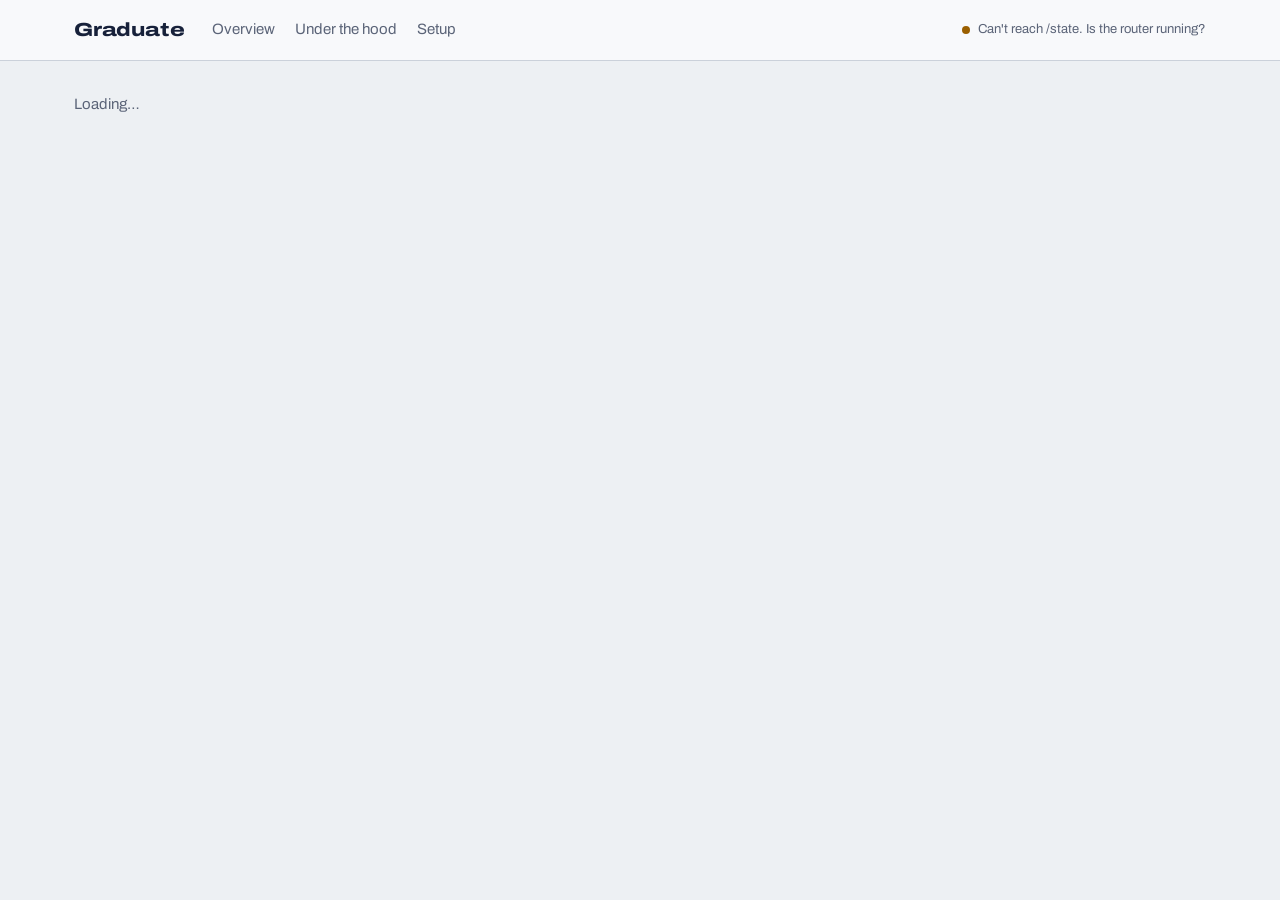
==== commit 7799664f: "Merge branch 'main' into issue-36-memorable-bridge" ====
--- a/ui/index.html
+++ b/ui/index.html
@@ -4,7 +4,9 @@
 <meta charset="utf-8">
 <meta name="viewport" content="width=device-width, initial-scale=1">
 <title>Graduate</title>
-<link rel="icon" href="data:,">
+<link rel="preconnect" href="https://fonts.googleapis.com">
+<link rel="preconnect" href="https://fonts.gstatic.com" crossorigin>
+<link href="https://fonts.googleapis.com/css2?family=Archivo:wdth,wght@62..125,400..800&family=JetBrains+Mono:wght@400;500&display=swap" rel="stylesheet">
 <style>
 :root {
   --paper: #EDF0F3;
@@ -234,9 +236,6 @@
 .where { font-weight: 400; font-size: 13px; color: var(--muted); margin-left: 8px; }
 .badge { font-size: 12.5px; border: 1px solid var(--warn); color: var(--warn); border-radius: 3px; padding: 2px 8px; }
 .badge a { color: inherit; }
-.badge.live { border-color: var(--pass); color: var(--pass); }
-.arch .node.idle { opacity: .45; }
-.arch .node.idle.sel { opacity: .8; }
 ul.calls { margin: 0; padding-left: 18px; }
 ul.calls li { margin: 4px 0; }
 ul.calls code { white-space: pre-wrap; word-break: break-word; }
@@ -267,15 +266,12 @@
   .trainbar b { transition: none; }
 }
 </style>
-<link rel="stylesheet" href="/ui/projector.css">
 </head>
 <body>
 <header class="top">
   <div class="wrap">
     <a class="brand" href="#/">Graduate</a>
     <nav class="primary" aria-label="Main">
-      <a href="#/show" data-nav="show">Showcase</a>
-      <a href="#/compare" data-nav="compare">Compare</a>
       <a href="#/" data-nav="overview">Overview</a>
       <a href="#/system" data-nav="system">Under the hood</a>
       <a href="#/setup" data-nav="setup">Setup</a>
@@ -287,8 +283,6 @@
 <main><div class="wrap" id="app"><p class="lede">Loading…</p></div></main>
 <div class="toast" id="toast" role="status" aria-live="polite"></div>
 
-<script src="/ui/present.js"></script>
-<script src="/ui/compare.js"></script>
 <script>
 const GH = "https://github.com/ayaangazali/jelly/issues/";
 const BW = 190, BH = 56;
@@ -340,28 +334,9 @@
     calls: ["tokenizer.apply_chat_template(messages, tools=…)", "session.create_model(\"Qwen3.6-35B-A3B-FP8\", lora=LoraConfig(rank=32))", "registry.transition(\"GRADUATED\", model=\"river://…\")"], files: ["data/<task>.tok.jsonl", "data/<task>.loss.jsonl"] },
   { id: "escalator", c: "A", r: 5, label: "Escalator", sub: "reset · rerun on frontier", issues: [23],
     what: "When your model's attempt fails the tests, it saves the diff, resets the repo, reruns the task forced to the frontier, and keeps the failure as a negative example. After 3 failures the task type goes on probation.",
-    calls: ["git diff > sessions/<id>.diff", "git restore --source=<pre-task commit> -- . && git clean -fd -- .", "graduate run --force-frontier   (header x-graduate-force: frontier)"], files: ["data/<task>.neg.jsonl"] },
+    calls: ["git diff > sessions/<id>.diff", "git checkout -- . && git clean -fd", "graduate run --force-frontier   (header x-graduate-force: frontier)"], files: ["data/<task>.neg.jsonl"] },
 ];
 const NODE = Object.fromEntries(NODES.map((n) => [n.id, { ...n, x: COL[n.c], y: ROW[n.r] }]));
-const LOCAL = {
-  router: { what: "An OpenAI-compatible proxy. Classifies each session once, reads the registry, sends the call to OpenAI or to your local model, streams the answer back untouched, and logs the call.",
-    calls: ["memorable recall … --single   (first call of a session only)", "registry.json → state of the task type", "POST api.openai.com/v1/chat/completions   or   the checkpoint on this machine"] },
-  river: { label: "Local model", sub: "your LoRA, on this CPU", ext: false, leaves: "", risk: "",
-    what: "Your trained model, served on this machine's CPU. The router generates the whole answer from the LoRA checkpoint, then streams it back. Nothing leaves this machine.",
-    calls: ["LocalBackend.complete(\"data/checkpoints/<task>-v<n>\", messages, tools)"] },
-  consent: { what: "Nothing is used for training until you approve the exact records on the consent screen." },
-  rivertrain: { label: "Local training", sub: "LoRA SFT on this CPU", ext: false, leaves: "", risk: "",
-    what: "LoRA fine-tuning of a small open model on this machine's CPU with torch and peft. The training records never leave this machine.",
-    calls: ["get_peft_model(\"Qwen/Qwen2.5-Coder-0.5B-Instruct\", LoraConfig(r=16))", "model.save_pretrained(\"data/checkpoints/<task>-v<n>\")"] },
-  registrar: { what: "Turns passing sessions into tokenized training records with the base model's chat template, trains a LoRA on this machine, and marks the task type Graduated with the new checkpoint.",
-    calls: ["tokenizer.apply_chat_template(messages, tools=…)", "registry.transition(\"GRADUATED\", model=\"data/checkpoints/<task>-v<n>\")"] },
-};
-const OWNED = {
-  local: LOCAL,
-  none: { ...LOCAL,
-    river: { ...LOCAL.river, label: "No owned model", sub: "backend: none", calls: null, what: "GRADUATE_OWNED_BACKEND=none: nothing is trained and the frontier serves every call." },
-    rivertrain: { ...LOCAL.rivertrain, label: "No training", sub: "backend: none", calls: null, what: "GRADUATE_OWNED_BACKEND=none: nothing is trained." } },
-};
 const EDGES = [
   { id: "launch", d: "M135,76 V130", lx: 141, ly: 107, t: "launches", a: "start" },
   { id: "ingest", d: "M230,48 H290", lx: 260, ly: 42, t: "ingest", a: "middle" },
@@ -388,7 +363,7 @@
 const STATE_URL = new URLSearchParams(location.search).get("state") || "/state";
 const STATE_TEXT = { LEARNING: "Learning", READY: "Ready to train", TRAINING: "Training", GRADUATED: "Graduated", PROBATION: "On probation" };
 const FLOW = ["LEARNING", "READY", "TRAINING", "GRADUATED", "PROBATION"];
-const HINT = { LEARNING: "Under N passing runs", READY: "N passing runs, waiting for approval", TRAINING: "Training your model", GRADUATED: "Routed to your model, verified every run", PROBATION: "Failed too often, back on frontier" };
+const HINT = { LEARNING: "Under N passing runs", READY: "N passing runs, waiting for approval", TRAINING: "Training on River", GRADUATED: "Routed to your model, verified every run", PROBATION: "Failed too often, back on frontier" };
 
 let S = null, lastJson = "", prevState = {}, stampFor = null, stampUntil = 0, selNode = "router", fileTab = "registry", setupTab = "claude";
 const consentCache = {};
@@ -413,14 +388,11 @@
     if (text === lastJson) return;
     lastJson = text;
     S = JSON.parse(text);
-    const served = Object.values(tasks()).filter((t) => t.state === "GRADUATED" && t.model).map((t) => t.model.startsWith("river://") ? "river" : "local");
-    const serving = S.config.backend === "none" || !served.length ? S.config.backend : served.includes("river") ? "river" : "local";
-    for (const n of NODES) Object.assign(NODE[n.id], n, (OWNED[n.id === "river" || n.id === "router" ? serving : S.config.backend] || {})[n.id]);
     for (const [k, t] of Object.entries(tasks())) {
       if (t.state === "GRADUATED" && prevState[k] && prevState[k] !== "GRADUATED") { stampFor = k; stampUntil = Date.now() + 1500; }
       prevState[k] = t.state;
     }
-    if (stampFor && Date.now() < stampUntil && route()[0] === "") location.hash = `#/task/${stampFor}`;
+    if (stampFor && route()[0] === "") location.hash = `#/task/${stampFor}`;
     render();
   } catch {
     $("#conn").textContent = S ? "Reconnecting… showing the last state" : "Can't reach " + STATE_URL + ". Is the router running?";
@@ -505,7 +477,7 @@
         <dl class="facts">
           <dt>State</dt><dd><span class="state ${t.state}">${STATE_TEXT[t.state]}</span></dd>
           <dt>Model</dt><dd>${t.model ? `<code>${esc(t.model)}</code>` : "None yet"}</dd>
-          <dt>Served from</dt><dd>${t.serving === "deployment" ? "River deployment" : t.serving === "checkpoint" ? (t.model || "").startsWith("river://") ? "River checkpoint" : "Checkpoint on this machine" : "—"}</dd>
+          <dt>Served from</dt><dd>${t.serving === "deployment" ? "River deployment" : t.serving === "checkpoint" ? "River checkpoint" : "—"}</dd>
           <dt>Trained on</dt><dd>${t.trained_on_runs ? `${t.trained_on_runs} verified runs` : "Not trained"}</dd>
           <dt>Since graduating</dt><dd>${t.model ? `${t.verified_since_graduation} passed, ${t.failures_since_graduation} failed (limit ${S.config.fail_limit})` : "—"}</dd>
           <dt>Training data</dt><dd>${t.consent ? "Approved" : "Not approved"}</dd>
@@ -521,7 +493,7 @@
 async function loadConsent(k) {
   try {
     const r = await fetch(`/api/consent/${encodeURIComponent(k)}`, { cache: "no-store" });
-    consentCache[k] = r.ok ? await r.json() : { error: (await r.json().catch(() => ({}))).error || `The consent endpoint answered ${r.status}.` };
+    consentCache[k] = r.ok ? await r.json() : { error: `The consent endpoint answered ${r.status}.` };
   } catch { consentCache[k] = { error: "The consent endpoint isn't reachable yet." }; }
   if (route()[0] === "consent") render(true);
 }
@@ -531,17 +503,16 @@
   if (!t) return viewTask(k);
   const d = consentCache[k];
   if (!d) loadConsent(k);
-  const local = d?.backend === "local";
-  const n = d?.sample ? d.records : t.verified_runs;
+  const n = d?.records ?? (t.state === "PROBATION" ? t.verified_runs + t.failed_runs : t.verified_runs);
   return `<div class="consent">
     <a class="back" href="#/task/${encodeURIComponent(k)}">Back to ${esc((t.title || k).toLowerCase())}</a>
-    <h1>${local ? `Train a model on this machine on ${n} runs of “${esc(t.title || k)}”?` : `Send ${n} runs to River to train “${esc(t.title || k)}”?`}</h1>
-    <p class="lede">${local ? "Graduate trains a small model on this machine's CPU with these runs. Nothing leaves this machine." : "Graduate trains a small model on River with these runs, using your River key. The weights are saved to your River account."} After that, matching requests go to it, and each one is still checked with <code>${esc(t.verify_command)}</code>.</p>
-    <section><h2>${local ? "What it trains on" : "What gets sent"}</h2><ul>
-      <li>${n} passing runs as training examples${d?.tokens ? `, ${d.tokens.toLocaleString()} tokens in total` : ""}</li>
+    <h1>Send ${n} runs to River to train “${esc(t.title || k)}”?</h1>
+    <p class="lede">Graduate trains a small model on River with these runs, using your River key. The weights are saved to your River account. After that, matching requests go to it, and each one is still checked with <code>${esc(t.verify_command)}</code>.</p>
+    <section><h2>What gets sent</h2><ul>
+      <li>${t.verified_runs} passing runs as training examples${t.state === "PROBATION" ? `, plus ${t.failed_runs} failing runs as examples of what not to do` : ""}${d?.tokens ? `, ${d.tokens.toLocaleString()} tokens in total` : ""}</li>
       <li>For each run: the conversation with the model, including its tool calls and their results</li>
-      <li>Destination: ${esc(d?.destination || "your River account")}. The trained weights are yours.</li></ul></section>
-    <section><h2>What stays on this machine</h2><ul><li>Runs from other task types</li><li>The run ledger, metrics and trace logs</li><li>Anything from sessions that failed their tests</li></ul></section>
+      <li>Destination: your River account. The trained weights are yours.</li></ul></section>
+    <section><h2>What stays on this machine</h2><ul><li>Runs from other task types</li><li>The run ledger, metrics and trace logs</li><li>Anything from sessions that failed their tests, unless this is a retrain</li></ul></section>
     <section><h2>One record, exactly as it would be sent</h2>
       ${d?.sample ? `<pre class="sample">${esc(JSON.stringify(d.sample, null, 2))}</pre>` : `<p class="note">${esc(d?.error || "Loading the sample record…")}</p>`}</section>
     <div class="actions"><button class="btn owned" data-act="approve" data-k="${esc(k)}"${d?.sample ? "" : " disabled"}>Approve and train</button><a class="btn quiet" href="#/task/${encodeURIComponent(k)}">Not now</a></div>
@@ -551,7 +522,7 @@
 async function approve(k) {
   try {
     const r = await fetch(`/api/consent/${encodeURIComponent(k)}`, { method: "POST" });
-    if (!r.ok) throw new Error((await r.json().catch(() => ({}))).error || String(r.status));
+    if (!r.ok) throw new Error(String(r.status));
     toast("Approved. Training started.");
     location.hash = "#/";
   } catch (e) { toast(`Approval didn't go through (${e.message}). Nothing was sent.`); }
@@ -559,7 +530,7 @@
 
 function viewSetup() {
   const tabs = {
-    claude: { label: "Claude Code", body: `<p>Claude Code talks the Anthropic Messages API. Point it at the proxy and turn on the headers Graduate uses to count turns:</p><pre class="cmd">export ANTHROPIC_BASE_URL=http://localhost:4141\nexport ANTHROPIC_API_KEY=sess-$(uuidgen | tr A-Z a-z)\nexport CLAUDE_CODE_GATEWAY_HINT_HEADERS=1</pre><p class="note">The key is the session id: use a new <code>sess-…</code> value per session so Graduate can classify it. The demo uses OpenCode.</p>` },
+    claude: { label: "Claude Code", body: `<p>Claude Code talks the Anthropic Messages API. Point it at the proxy and turn on the headers Graduate uses to count turns:</p><pre class="cmd">export ANTHROPIC_BASE_URL=http://localhost:4141\nexport ANTHROPIC_AUTH_TOKEN=graduate-local\nexport CLAUDE_CODE_GATEWAY_HINT_HEADERS=1</pre><p class="note">Supported once #26 lands. The demo uses OpenCode.</p>` },
     opencode: { label: "OpenCode", body: `<p>Add a provider in <code>opencode.json</code>:</p><pre class="cmd">"provider": { "graduate": {\n  "npm": "@ai-sdk/openai-compatible",\n  "options": { "baseURL": "http://localhost:4141/v1", "apiKey": "{env:GRADUATE_SESSION}" }\n} }</pre><p class="note">This is the harness the demo uses.</p>` },
     aider: { label: "Aider and scripts", body: `<p>Anything that speaks OpenAI Chat Completions:</p><pre class="cmd">export OPENAI_API_BASE=http://localhost:4141/v1</pre><p class="note">The variable name differs by tool. Aider reads OPENAI_API_BASE, the OpenAI SDK reads OPENAI_BASE_URL.</p>` },
     codex: { label: "Codex", body: `<p>Codex only talks the OpenAI Responses API, which Graduate doesn't serve. Codex runs go straight to OpenAI.</p>` },
@@ -573,7 +544,7 @@
 function activeTrace() {
   const last = S.trace[S.trace.length - 1];
   if (!last) return { n: new Set(), e: new Set() };
-  const fresh = new Date(S.generated_at) - new Date(last.ts) <= 2000;
+  const fresh = new Date(S.generated_at) - new Date(last.ts) <= 3000;
   return fresh ? { n: new Set(last.nodes), e: new Set(last.edges) } : { n: new Set(), e: new Set() };
 }
 
@@ -585,8 +556,7 @@
 function archSvg() {
   const on = activeTrace();
   const edges = EDGES.map((e) => `<g class="edge${on.e.has(e.id) ? " on" : ""}"><path d="${e.d}"/><text x="${e.lx}" y="${e.ly}" text-anchor="${e.a}">${e.t}</text></g>`).join("");
-  const wired = new Set(S.trace.flatMap((t) => t.nodes));
-  const nodes = Object.values(NODE).map((n) => `<g class="node${n.ext ? " ext" : ""}${on.n.has(n.id) ? " on" : ""}${wired.has(n.id) ? "" : " idle"}${selNode === n.id ? " sel" : ""}" data-node="${n.id}" tabindex="0" role="button" aria-label="${esc(n.label)}: ${esc(n.sub)}">
+  const nodes = Object.values(NODE).map((n) => `<g class="node${n.ext ? " ext" : ""}${on.n.has(n.id) ? " on" : ""}${selNode === n.id ? " sel" : ""}" data-node="${n.id}" tabindex="0" role="button" aria-label="${esc(n.label)}: ${esc(n.sub)}">
       <rect x="${n.x}" y="${n.y}" width="${BW}" height="${BH}" rx="6"/><text x="${n.x + 14}" y="${n.y + 24}">${esc(n.label)}</text><text class="sub" x="${n.x + 14}" y="${n.y + 42}">${esc(n.sub)}</text></g>`).join("");
   return `<svg viewBox="0 0 1030 530" role="img" aria-label="GRADUATE architecture, lit up from the latest real call"><defs>
     <marker id="a" viewBox="0 0 10 10" refX="9" refY="5" markerWidth="7" markerHeight="7" orient="auto-start-reverse"><path class="a" d="M0,0 L10,5 L0,10 z"/></marker>
@@ -597,7 +567,7 @@
   const n = NODE[selNode], last = lastCallFor(n.id);
   const list = (a) => `<ul class="calls">${a.map((c) => `<li><code>${esc(c)}</code></li>`).join("")}</ul>`;
   return `<div class="sheet pad detail"><div class="detail-top"><h2>${esc(n.label)} <span class="where">${n.ext ? "Outside service" : "On your machine"}</span></h2>
-      <span class="badge${last ? " live" : ""}">${last ? `Last call ${clock(last.ts, true)}` : "Not wired: no calls yet"} · ${n.issues.map((i) => `<a href="${GH}${i}" target="_blank" rel="noopener">#${i}</a>`).join(" ")}</span></div>
+      <span class="badge">${last ? `Last call ${clock(last.ts, true)}` : "No calls yet"} · ${n.issues.map((i) => `<a href="${GH}${i}" target="_blank" rel="noopener">#${i}</a>`).join(" ")}</span></div>
     <p>${esc(n.what)}</p>${n.calls ? `<h3>Calls it makes</h3>${list(n.calls)}` : ""}${n.files ? `<h3>Writes</h3>${list(n.files)}` : ""}
     ${n.leaves ? `<h3>What leaves your machine</h3><p>${esc(n.leaves)}</p>` : ""}${n.risk ? `<p class="risk"><strong>Open risk.</strong> ${esc(n.risk)}</p>` : ""}</div>`;
 }
@@ -613,13 +583,13 @@
 
 function viewSystem() {
   const files = {
-    registry: S.files["registry.json"] || "No registry.json yet.",
-    ledger: S.files["ledger.jsonl"] || "No ledger rows yet.",
+    registry: JSON.stringify(S.registry.task_types, null, 2),
+    ledger: S.ledger.slice(-8).map((r) => JSON.stringify(r)).join("\n") || "No ledger rows yet.",
     session: S.session_log.map((r) => JSON.stringify(r)).join("\n") || "No calls logged yet.",
   };
   return `<h1>Under the hood</h1>
     <p class="lede">What each part does, what it calls, and where your data goes. The diagram lights up from the latest real call.</p>
-    <figure class="arch sheet">${archSvg()}<figcaption>Solid boxes run on your machine. Dashed boxes are outside services, so data leaves your machine there. Indigo is the latest call. Faded boxes haven't made a real call yet. Click any box for its calls.</figcaption></figure>
+    <figure class="arch sheet">${archSvg()}<figcaption>Solid boxes run on your machine. Dashed boxes are outside services, so data leaves your machine there. Indigo is the latest call. Click any box for its calls.</figcaption></figure>
     ${nodeDetail()}
     <div class="sys-grid">
       <section aria-labelledby="wire-h"><h2 id="wire-h">Every call, newest first</h2>
@@ -636,9 +606,9 @@
   if (!S) return;
   const [r, a] = route();
   document.querySelectorAll("[data-nav]").forEach((x) => x.removeAttribute("aria-current"));
-  const nav = { "": "overview", show: "show", compare: "compare", system: "system", setup: "setup" }[r];
+  const nav = { "": "overview", system: "system", setup: "setup" }[r];
   if (nav) $(`[data-nav="${nav}"]`).setAttribute("aria-current", "page");
-  const html = r === "show" ? viewShow(a) : r === "compare" ? viewCompare() : r === "task" ? viewTask(a) : r === "consent" ? viewConsent(a) : r === "setup" ? viewSetup() : r === "system" ? (root.classList.contains("present") ? viewStage() : viewSystem()) : viewOverview();
+  const html = r === "task" ? viewTask(a) : r === "consent" ? viewConsent(a) : r === "setup" ? viewSetup() : r === "system" ? viewSystem() : viewOverview();
   const y = window.scrollY;
   $("#app").innerHTML = html;
   window.scrollTo(0, y);
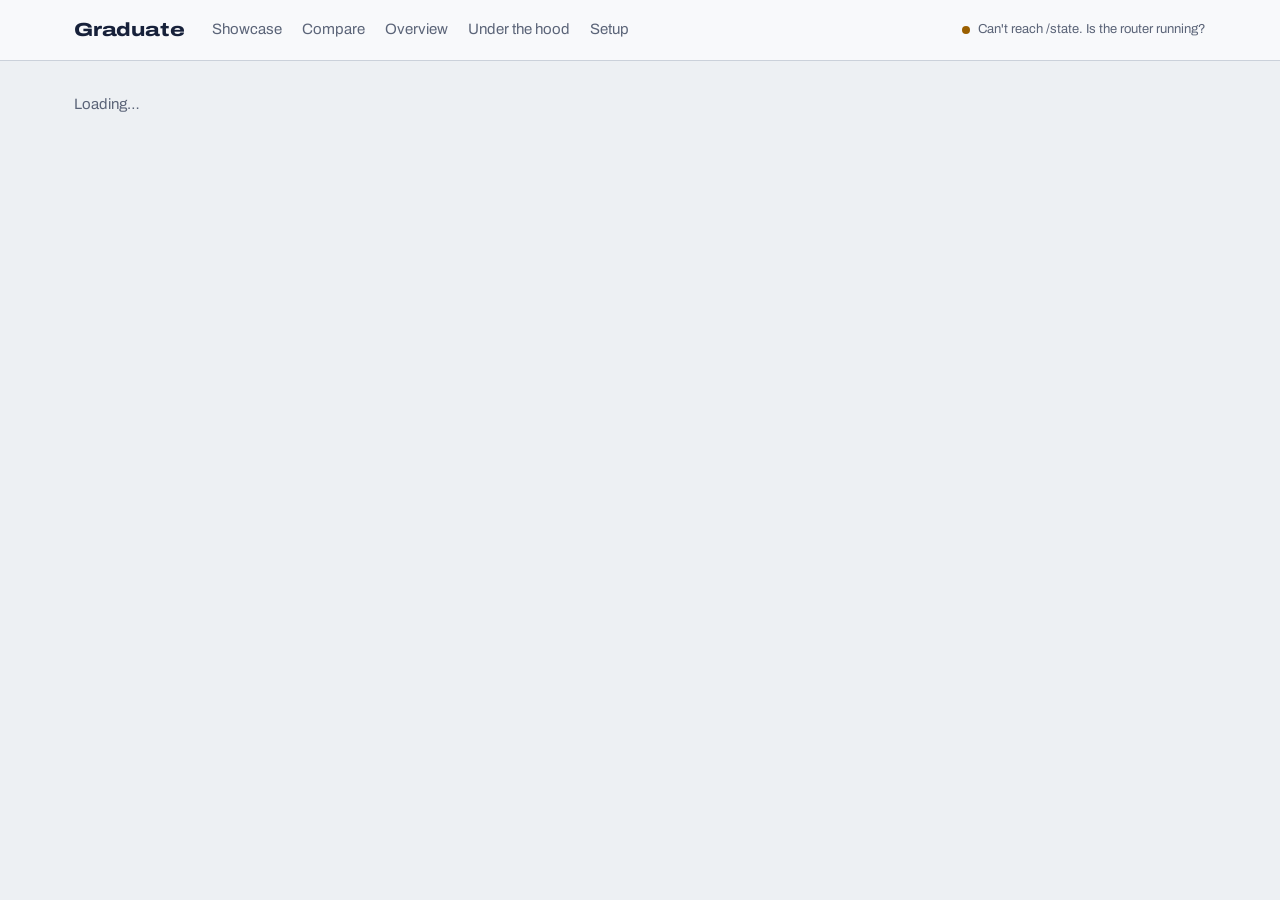
==== commit 6a395a4a: "Merge remote-tracking branch 'origin/main' into fix-bench-results-500" ====
--- a/ui/index.html
+++ b/ui/index.html
@@ -4,9 +4,6 @@
 <meta charset="utf-8">
 <meta name="viewport" content="width=device-width, initial-scale=1">
 <title>Graduate</title>
-<link rel="preconnect" href="https://fonts.googleapis.com">
-<link rel="preconnect" href="https://fonts.gstatic.com" crossorigin>
-<link href="https://fonts.googleapis.com/css2?family=Archivo:wdth,wght@62..125,400..800&family=JetBrains+Mono:wght@400;500&display=swap" rel="stylesheet">
 <style>
 :root {
   --paper: #EDF0F3;
@@ -236,6 +233,9 @@
 .where { font-weight: 400; font-size: 13px; color: var(--muted); margin-left: 8px; }
 .badge { font-size: 12.5px; border: 1px solid var(--warn); color: var(--warn); border-radius: 3px; padding: 2px 8px; }
 .badge a { color: inherit; }
+.badge.live { border-color: var(--pass); color: var(--pass); }
+.arch .node.idle { opacity: .45; }
+.arch .node.idle.sel { opacity: .8; }
 ul.calls { margin: 0; padding-left: 18px; }
 ul.calls li { margin: 4px 0; }
 ul.calls code { white-space: pre-wrap; word-break: break-word; }
@@ -266,12 +266,15 @@
   .trainbar b { transition: none; }
 }
 </style>
+<link rel="stylesheet" href="/ui/projector.css">
 </head>
 <body>
 <header class="top">
   <div class="wrap">
     <a class="brand" href="#/">Graduate</a>
     <nav class="primary" aria-label="Main">
+      <a href="#/show" data-nav="show">Showcase</a>
+      <a href="#/compare" data-nav="compare">Compare</a>
       <a href="#/" data-nav="overview">Overview</a>
       <a href="#/system" data-nav="system">Under the hood</a>
       <a href="#/setup" data-nav="setup">Setup</a>
@@ -283,6 +286,8 @@
 <main><div class="wrap" id="app"><p class="lede">Loading…</p></div></main>
 <div class="toast" id="toast" role="status" aria-live="polite"></div>
 
+<script src="/ui/present.js"></script>
+<script src="/ui/compare.js"></script>
 <script>
 const GH = "https://github.com/ayaangazali/jelly/issues/";
 const BW = 190, BH = 56;
@@ -493,7 +498,7 @@
 async function loadConsent(k) {
   try {
     const r = await fetch(`/api/consent/${encodeURIComponent(k)}`, { cache: "no-store" });
-    consentCache[k] = r.ok ? await r.json() : { error: `The consent endpoint answered ${r.status}.` };
+    consentCache[k] = r.ok ? await r.json() : { error: (await r.json().catch(() => ({}))).error || `The consent endpoint answered ${r.status}.` };
   } catch { consentCache[k] = { error: "The consent endpoint isn't reachable yet." }; }
   if (route()[0] === "consent") render(true);
 }
@@ -522,7 +527,7 @@
 async function approve(k) {
   try {
     const r = await fetch(`/api/consent/${encodeURIComponent(k)}`, { method: "POST" });
-    if (!r.ok) throw new Error(String(r.status));
+    if (!r.ok) throw new Error((await r.json().catch(() => ({}))).error || String(r.status));
     toast("Approved. Training started.");
     location.hash = "#/";
   } catch (e) { toast(`Approval didn't go through (${e.message}). Nothing was sent.`); }
@@ -544,7 +549,7 @@
 function activeTrace() {
   const last = S.trace[S.trace.length - 1];
   if (!last) return { n: new Set(), e: new Set() };
-  const fresh = new Date(S.generated_at) - new Date(last.ts) <= 3000;
+  const fresh = new Date(S.generated_at) - new Date(last.ts) <= 2000;
   return fresh ? { n: new Set(last.nodes), e: new Set(last.edges) } : { n: new Set(), e: new Set() };
 }
 
@@ -556,7 +561,8 @@
 function archSvg() {
   const on = activeTrace();
   const edges = EDGES.map((e) => `<g class="edge${on.e.has(e.id) ? " on" : ""}"><path d="${e.d}"/><text x="${e.lx}" y="${e.ly}" text-anchor="${e.a}">${e.t}</text></g>`).join("");
-  const nodes = Object.values(NODE).map((n) => `<g class="node${n.ext ? " ext" : ""}${on.n.has(n.id) ? " on" : ""}${selNode === n.id ? " sel" : ""}" data-node="${n.id}" tabindex="0" role="button" aria-label="${esc(n.label)}: ${esc(n.sub)}">
+  const wired = new Set(S.trace.flatMap((t) => t.nodes));
+  const nodes = Object.values(NODE).map((n) => `<g class="node${n.ext ? " ext" : ""}${on.n.has(n.id) ? " on" : ""}${wired.has(n.id) ? "" : " idle"}${selNode === n.id ? " sel" : ""}" data-node="${n.id}" tabindex="0" role="button" aria-label="${esc(n.label)}: ${esc(n.sub)}">
       <rect x="${n.x}" y="${n.y}" width="${BW}" height="${BH}" rx="6"/><text x="${n.x + 14}" y="${n.y + 24}">${esc(n.label)}</text><text class="sub" x="${n.x + 14}" y="${n.y + 42}">${esc(n.sub)}</text></g>`).join("");
   return `<svg viewBox="0 0 1030 530" role="img" aria-label="GRADUATE architecture, lit up from the latest real call"><defs>
     <marker id="a" viewBox="0 0 10 10" refX="9" refY="5" markerWidth="7" markerHeight="7" orient="auto-start-reverse"><path class="a" d="M0,0 L10,5 L0,10 z"/></marker>
@@ -567,7 +573,7 @@
   const n = NODE[selNode], last = lastCallFor(n.id);
   const list = (a) => `<ul class="calls">${a.map((c) => `<li><code>${esc(c)}</code></li>`).join("")}</ul>`;
   return `<div class="sheet pad detail"><div class="detail-top"><h2>${esc(n.label)} <span class="where">${n.ext ? "Outside service" : "On your machine"}</span></h2>
-      <span class="badge">${last ? `Last call ${clock(last.ts, true)}` : "No calls yet"} · ${n.issues.map((i) => `<a href="${GH}${i}" target="_blank" rel="noopener">#${i}</a>`).join(" ")}</span></div>
+      <span class="badge${last ? " live" : ""}">${last ? `Last call ${clock(last.ts, true)}` : "Not wired: no calls yet"} · ${n.issues.map((i) => `<a href="${GH}${i}" target="_blank" rel="noopener">#${i}</a>`).join(" ")}</span></div>
     <p>${esc(n.what)}</p>${n.calls ? `<h3>Calls it makes</h3>${list(n.calls)}` : ""}${n.files ? `<h3>Writes</h3>${list(n.files)}` : ""}
     ${n.leaves ? `<h3>What leaves your machine</h3><p>${esc(n.leaves)}</p>` : ""}${n.risk ? `<p class="risk"><strong>Open risk.</strong> ${esc(n.risk)}</p>` : ""}</div>`;
 }
@@ -589,7 +595,7 @@
   };
   return `<h1>Under the hood</h1>
     <p class="lede">What each part does, what it calls, and where your data goes. The diagram lights up from the latest real call.</p>
-    <figure class="arch sheet">${archSvg()}<figcaption>Solid boxes run on your machine. Dashed boxes are outside services, so data leaves your machine there. Indigo is the latest call. Click any box for its calls.</figcaption></figure>
+    <figure class="arch sheet">${archSvg()}<figcaption>Solid boxes run on your machine. Dashed boxes are outside services, so data leaves your machine there. Indigo is the latest call. Faded boxes haven't made a real call yet. Click any box for its calls.</figcaption></figure>
     ${nodeDetail()}
     <div class="sys-grid">
       <section aria-labelledby="wire-h"><h2 id="wire-h">Every call, newest first</h2>
@@ -606,9 +612,9 @@
   if (!S) return;
   const [r, a] = route();
   document.querySelectorAll("[data-nav]").forEach((x) => x.removeAttribute("aria-current"));
-  const nav = { "": "overview", system: "system", setup: "setup" }[r];
+  const nav = { "": "overview", show: "show", compare: "compare", system: "system", setup: "setup" }[r];
   if (nav) $(`[data-nav="${nav}"]`).setAttribute("aria-current", "page");
-  const html = r === "task" ? viewTask(a) : r === "consent" ? viewConsent(a) : r === "setup" ? viewSetup() : r === "system" ? viewSystem() : viewOverview();
+  const html = r === "show" ? viewShow(a) : r === "compare" ? viewCompare() : r === "task" ? viewTask(a) : r === "consent" ? viewConsent(a) : r === "setup" ? viewSetup() : r === "system" ? (root.classList.contains("present") ? viewStage() : viewSystem()) : viewOverview();
   const y = window.scrollY;
   $("#app").innerHTML = html;
   window.scrollTo(0, y);
--- a/ui/projector.css
+++ b/ui/projector.css
@@ -0,0 +1,117 @@
+/* Projector theme, showcase stage and presenter mode (#55). Sidecar to index.html: its tokens, extended.
+   --u is a 16:9 unit (1vh on a 16:9 screen), so 1920x1080 and 1280x720 get the same layout. */
+@font-face { font-family: "Archivo"; src: url("fonts/archivo.woff2") format("woff2"); font-weight: 400 800; font-stretch: 62% 125%; font-display: swap; }
+@font-face { font-family: "JetBrains Mono"; src: url("fonts/jetbrains-mono.woff2") format("woff2"); font-weight: 400 500; font-display: swap; }
+
+:root { --u: min(1vh, 0.5625vw); }
+
+/* Presenter: chrome hidden, projector tokens (contrast on #0B0F17, r2 roadmap) in the mock-up's token names. */
+html.present {
+  --paper: #0B0F17; --sheet: #141A26; --ink: #F2F4F8; --muted: #B4BCCB; --rule: #2A3345;
+  --owned: #A9ACFF; --owned-wash: #232852; --rented: #8C95A6; --pass: #5FD39E; --fail: #FF8A7E; --warn: #F0B955;
+  --focus: #A9ACFF; color-scheme: dark;
+}
+html.present header.top { display: none; }
+html.present main { padding: calc(var(--u) * 3) 0; }
+html.present .wrap { max-width: none; padding: 0 3vw; }
+html.present body { font-size: calc(var(--u) * 2.6); }
+html.present h1 { font-size: calc(var(--u) * 5.5); }
+html.present h2 { font-size: calc(var(--u) * 3.2); }
+html.present .savings .amount { font-size: calc(var(--u) * 7); }
+html.present :is(code, pre, .btn.sm, .savings .what small, .roster th, .roster .name code, .roster .route,
+  .unclassified td, .state, .log li, .log time, .log header span, .back,
+  .stamp small, .lifecycle li, .lifecycle li b, .metric .label, .bar, .note, dl.facts, table.runs, table.runs th,
+  .toast, figure.arch figcaption, .detail h3, .where, .badge, .wire li, .wire time, .wire .who a) {
+  font-size: calc(var(--u) * 2.5);
+}
+html.present .cols { grid-template-columns: minmax(0, 1fr) 25vw; gap: 2vw; }
+html.present .roster :is(th, .name a) { white-space: nowrap; }
+html.present .savings { margin-bottom: calc(var(--u) * 2); }
+html.present .savings .what { max-width: 70ch; }
+html.present .cols .note { display: none; }
+html.present .roster :is(th, td) { padding: calc(var(--u) * 0.6) calc(var(--u) * 1); }
+html.present .log { max-height: none; }
+html.present .log li:nth-child(n+4), html.present .roster .name code { display: none; }  /* fits 720p: 3 newest events; verify commands are on each task page */
+html.present :is(.log li, .wire li) { grid-template-columns: auto 1fr; }
+html.present .arch .node text { font-size: 18px; }
+html.present :is(.arch .node text.sub, .arch .edge text) { font-size: 17px; font-stretch: 70%; }
+html.present #app [style*="font-size"] { font-size: calc(var(--u) * 2.5) !important; }
+html.present .pips i { width: calc(var(--u) * 2.4); height: calc(var(--u) * 1); }
+html.blackout body { visibility: hidden; background: #000; }
+
+/* Showcase: fills the screen in both modes, sized in --u so nothing scrolls. */
+html.present .show { align-content: center; min-height: calc(100vh - var(--u) * 6); }
+#app:has(.show) { max-width: none; padding: 0 3vw; }
+main:has(.show) { padding: calc(var(--u) * 2) 0; }
+.show {
+  display: grid; gap: calc(var(--u) * 2) 2.4vw; font-size: calc(var(--u) * 2.6);
+  grid-template-columns: 1.3fr 1fr; grid-template-areas: "head head" "hero grad" "hero esc" "foot foot";
+}
+.show h1 { font-size: calc(var(--u) * 6); margin: 0; }
+.show h2 { font-size: calc(var(--u) * 3); margin: 0 0 calc(var(--u) * 1.2); }
+.show .muted, .show small { color: var(--muted); font-size: 1em; font-weight: 400; }
+.show code { font-size: 1em; }
+.show-head { grid-area: head; display: flex; justify-content: space-between; align-items: end; gap: 2vw; }
+.kicker { margin: 0; color: var(--muted); font-weight: 600; letter-spacing: 0.04em; text-transform: uppercase; }
+.show-verify { margin: 0; color: var(--muted); }
+.show-hero { grid-area: hero; }
+.hero { margin: 0; display: flex; align-items: baseline; gap: 1.6vw; line-height: 1; font-weight: 800; font-stretch: 110%; font-size: calc(var(--u) * 13); letter-spacing: -0.02em; }
+html.present .hero { font-size: calc(var(--u) * 15); }
+.hero .f { color: var(--rented); }
+.hero .o { color: var(--owned); }
+.hero .arrow { font-size: 0.5em; color: var(--muted); }
+.hero-sub { margin: calc(var(--u) * 1.2) 0 calc(var(--u) * 3); font-size: calc(var(--u) * 3.2); }
+.hero-sub b { color: var(--pass); }
+.show-cmp { width: 100%; border-collapse: collapse; }
+.show-cmp :is(th, td) { text-align: left; padding: calc(var(--u) * 1) calc(var(--u) * 1.5) calc(var(--u) * 1) 0; border-bottom: 1px solid var(--rule); }
+.show-cmp thead th { color: var(--muted); font-weight: 600; }
+.show-cmp tbody th { font-weight: 500; }
+.show-cmp td { font-weight: 700; }
+.show-cmp .own { color: var(--owned); }
+.show-cmp .chg { color: var(--pass); }
+.show-grad { grid-area: grad; }
+.show-esc { grid-area: esc; }
+.show-grad, .show-esc { padding: calc(var(--u) * 2.2) calc(var(--u) * 2.6); }
+.show-grad p, .show-esc p { margin: calc(var(--u) * 1) 0 0; }
+.show-grad .count { font-size: calc(var(--u) * 3.4); margin: 0; }
+.show-grad .count b { font-size: 1.5em; }
+.bigpips { display: flex; gap: calc(var(--u) * 1); margin: calc(var(--u) * 1.4) 0; }
+.bigpips i { flex: 1; max-width: calc(var(--u) * 9); height: calc(var(--u) * 2.4); border-radius: 3px; background: var(--rule); }
+.bigpips i.on { background: var(--owned); }
+.show .state { font-size: 1em; }
+.show .stamp { display: block; width: fit-content; margin: calc(var(--u) * 0.8) calc(var(--u) * 1) 0 auto; font-size: calc(var(--u) * 3.8); }
+.show .stamp small { font-size: calc(var(--u) * 2.5); color: inherit; }
+.show .badge { font-size: calc(var(--u) * 2.5); }
+.steps { margin: 0; padding-left: 1.4em; display: grid; gap: calc(var(--u) * 0.8); }
+.steps .fail { color: var(--fail); }
+.steps .pass { color: var(--pass); }
+.show-foot { grid-area: foot; font-size: calc(var(--u) * 3); }
+.show-foot b { color: var(--pass); font-size: 1.3em; }
+
+/* Compare (#61): the showcase table, full width, output tokens row as the headline. */
+#app:has(.cmp) { max-width: none; padding: 0 3vw; }
+.cmp { display: grid; gap: calc(var(--u) * 3); font-size: calc(var(--u) * 2.8); }
+.cmp .show-head { grid-area: auto; }
+.cmp h1 { font-size: calc(var(--u) * 6); margin: 0; }
+.cmp .muted, .cmp small { color: var(--muted); font-size: 1em; font-weight: 400; }
+.cmp-table thead small { display: block; font-size: calc(var(--u) * 2.5); }
+.cmp-table .owned { color: var(--owned); }
+.cmp-table .lead td { font-size: calc(var(--u) * 7); font-weight: 800; line-height: 1.1; }
+.cmp-table .lead td.chg { font-size: calc(var(--u) * 4); }
+.cmp-table .lead td.frontier, .cmp-table .lead td.small { color: var(--rented); }
+.cmp-foot { margin: 0; }
+
+/* Presenter Under the hood (stage D): diagram as large as the text floor needs, ticker and terminal around it. */
+#app:has(.stage-d) { max-width: none; padding: 0 3vw; }
+html.present main:has(.stage-d) { padding: calc(var(--u) * 1.5) 0; }
+.stage-d { display: grid; gap: calc(var(--u) * 1.4); }
+.stage-head { display: flex; align-items: baseline; gap: 2vw; min-width: 0; }
+.stage-head h1 { font-size: calc(var(--u) * 4.4); margin: 0; white-space: nowrap; }
+.ticker { margin: 0; min-width: 0; display: flex; gap: 0.6em; white-space: nowrap; font: 500 calc(var(--u) * 2.6) "JetBrains Mono", monospace; }
+.ticker :is(time, .res) { color: var(--muted); flex: none; }
+.ticker b { color: var(--owned); font-family: "Archivo", sans-serif; flex: none; }
+.ticker .call { min-width: 0; overflow: hidden; text-overflow: ellipsis; }
+.stage-d figure.arch { margin: 0; padding: 0; }
+.stage-d figure.arch svg { width: min(100%, var(--u) * 70 * 1030 / 530); min-width: 0; margin: 0 auto; }
+.stage-d .legend { margin: 0; color: var(--muted); }
+html.present pre.stage-term { height: auto; font-size: calc(var(--u) * 2.6); padding: calc(var(--u) * 1) calc(var(--u) * 1.6); }
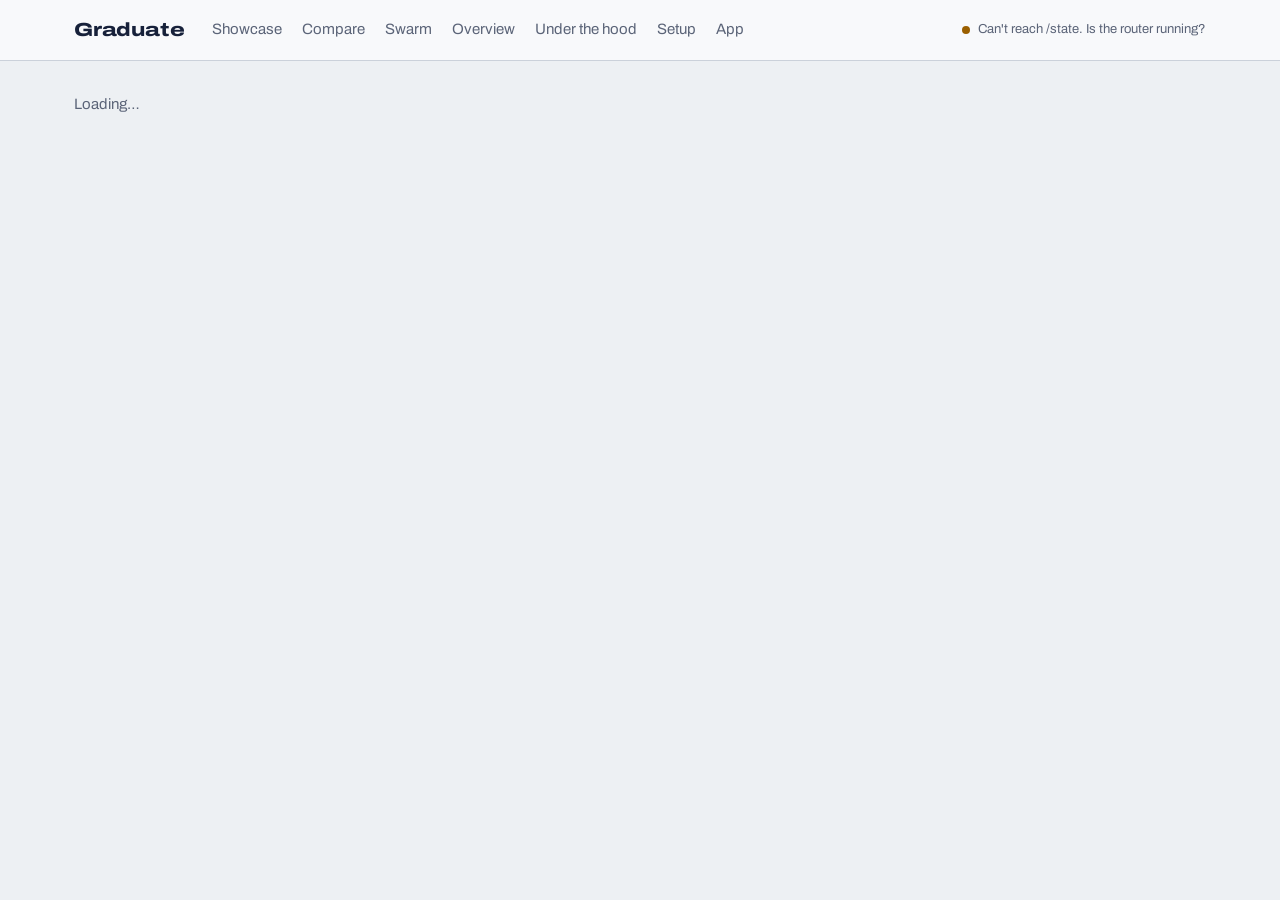
==== commit 89e23098: "Merge remote-tracking branch 'origin/main' into fm/jelly-133" ====
--- a/ui/index.html
+++ b/ui/index.html
@@ -4,6 +4,7 @@
 <meta charset="utf-8">
 <meta name="viewport" content="width=device-width, initial-scale=1">
 <title>Graduate</title>
+<link rel="icon" href="data:,">
 <style>
 :root {
   --paper: #EDF0F3;
@@ -275,9 +276,11 @@
     <nav class="primary" aria-label="Main">
       <a href="#/show" data-nav="show">Showcase</a>
       <a href="#/compare" data-nav="compare">Compare</a>
+      <a href="#/swarm" data-nav="swarm">Swarm</a>
       <a href="#/" data-nav="overview">Overview</a>
       <a href="#/system" data-nav="system">Under the hood</a>
       <a href="#/setup" data-nav="setup">Setup</a>
+      <a href="/app">App</a>
     </nav>
     <div class="proxy"><span class="dot" id="conn-dot" aria-hidden="true"></span><span id="conn" role="status">Connecting…</span></div>
   </div>
@@ -288,6 +291,7 @@
 
 <script src="/ui/present.js"></script>
 <script src="/ui/compare.js"></script>
+<script src="/ui/swarm.js"></script>
 <script>
 const GH = "https://github.com/ayaangazali/jelly/issues/";
 const BW = 190, BH = 56;
@@ -339,9 +343,28 @@
     calls: ["tokenizer.apply_chat_template(messages, tools=…)", "session.create_model(\"Qwen3.6-35B-A3B-FP8\", lora=LoraConfig(rank=32))", "registry.transition(\"GRADUATED\", model=\"river://…\")"], files: ["data/<task>.tok.jsonl", "data/<task>.loss.jsonl"] },
   { id: "escalator", c: "A", r: 5, label: "Escalator", sub: "reset · rerun on frontier", issues: [23],
     what: "When your model's attempt fails the tests, it saves the diff, resets the repo, reruns the task forced to the frontier, and keeps the failure as a negative example. After 3 failures the task type goes on probation.",
-    calls: ["git diff > sessions/<id>.diff", "git checkout -- . && git clean -fd", "graduate run --force-frontier   (header x-graduate-force: frontier)"], files: ["data/<task>.neg.jsonl"] },
+    calls: ["git diff > sessions/<id>.diff", "git restore --source=<pre-task commit> -- . && git clean -fd -- .", "graduate run --force-frontier   (header x-graduate-force: frontier)"], files: ["data/<task>.neg.jsonl"] },
 ];
 const NODE = Object.fromEntries(NODES.map((n) => [n.id, { ...n, x: COL[n.c], y: ROW[n.r] }]));
+const LOCAL = {
+  router: { what: "An OpenAI-compatible proxy. Classifies each session once, reads the registry, sends the call to OpenAI or to your local model, streams the answer back untouched, and logs the call.",
+    calls: ["memorable recall … --single   (first call of a session only)", "registry.json → state of the task type", "POST api.openai.com/v1/chat/completions   or   the checkpoint on this machine"] },
+  river: { label: "Local model", sub: "your LoRA, on this CPU", ext: false, leaves: "", risk: "",
+    what: "Your trained model, served on this machine's CPU. The router generates the whole answer from the LoRA checkpoint, then streams it back. Nothing leaves this machine.",
+    calls: ["LocalBackend.complete(\"data/checkpoints/<task>-v<n>\", messages, tools)"] },
+  consent: { what: "Nothing is used for training until you approve the exact records on the consent screen." },
+  rivertrain: { label: "Local training", sub: "LoRA SFT on this CPU", ext: false, leaves: "", risk: "",
+    what: "LoRA fine-tuning of a small open model on this machine's CPU with torch and peft. The training records never leave this machine.",
+    calls: ["get_peft_model(\"Qwen/Qwen2.5-Coder-0.5B-Instruct\", LoraConfig(r=16))", "model.save_pretrained(\"data/checkpoints/<task>-v<n>\")"] },
+  registrar: { what: "Turns passing sessions into tokenized training records with the base model's chat template, trains a LoRA on this machine, and marks the task type Graduated with the new checkpoint.",
+    calls: ["tokenizer.apply_chat_template(messages, tools=…)", "registry.transition(\"GRADUATED\", model=\"data/checkpoints/<task>-v<n>\")"] },
+};
+const OWNED = {
+  local: LOCAL,
+  none: { ...LOCAL,
+    river: { ...LOCAL.river, label: "No owned model", sub: "backend: none", calls: null, what: "GRADUATE_OWNED_BACKEND=none: nothing is trained and the frontier serves every call." },
+    rivertrain: { ...LOCAL.rivertrain, label: "No training", sub: "backend: none", calls: null, what: "GRADUATE_OWNED_BACKEND=none: nothing is trained." } },
+};
 const EDGES = [
   { id: "launch", d: "M135,76 V130", lx: 141, ly: 107, t: "launches", a: "start" },
   { id: "ingest", d: "M230,48 H290", lx: 260, ly: 42, t: "ingest", a: "middle" },
@@ -368,7 +391,7 @@
 const STATE_URL = new URLSearchParams(location.search).get("state") || "/state";
 const STATE_TEXT = { LEARNING: "Learning", READY: "Ready to train", TRAINING: "Training", GRADUATED: "Graduated", PROBATION: "On probation" };
 const FLOW = ["LEARNING", "READY", "TRAINING", "GRADUATED", "PROBATION"];
-const HINT = { LEARNING: "Under N passing runs", READY: "N passing runs, waiting for approval", TRAINING: "Training on River", GRADUATED: "Routed to your model, verified every run", PROBATION: "Failed too often, back on frontier" };
+const HINT = { LEARNING: "Under N passing runs", READY: "N passing runs, waiting for approval", TRAINING: "Training your model", GRADUATED: "Routed to your model, verified every run", PROBATION: "Failed too often, back on frontier" };
 
 let S = null, lastJson = "", prevState = {}, stampFor = null, stampUntil = 0, selNode = "router", fileTab = "registry", setupTab = "claude";
 const consentCache = {};
@@ -393,11 +416,14 @@
     if (text === lastJson) return;
     lastJson = text;
     S = JSON.parse(text);
+    const served = Object.values(tasks()).filter((t) => t.state === "GRADUATED" && t.model).map((t) => t.model.startsWith("river://") ? "river" : "local");
+    const serving = S.config.backend === "none" || !served.length ? S.config.backend : served.includes("river") ? "river" : "local";
+    for (const n of NODES) Object.assign(NODE[n.id], n, (OWNED[n.id === "river" || n.id === "router" ? serving : S.config.backend] || {})[n.id]);
     for (const [k, t] of Object.entries(tasks())) {
       if (t.state === "GRADUATED" && prevState[k] && prevState[k] !== "GRADUATED") { stampFor = k; stampUntil = Date.now() + 1500; }
       prevState[k] = t.state;
     }
-    if (stampFor && route()[0] === "") location.hash = `#/task/${stampFor}`;
+    if (stampFor && Date.now() < stampUntil && route()[0] === "") location.hash = `#/task/${stampFor}`;
     render();
   } catch {
     $("#conn").textContent = S ? "Reconnecting… showing the last state" : "Can't reach " + STATE_URL + ". Is the router running?";
@@ -469,7 +495,7 @@
   const runs = S.ledger.filter((r) => r.task_type === k).slice().reverse();
   const handled = (r) => r.escalated_from ? "Your model, then frontier" : r.routed_to === "owned" ? `<span style="color:var(--owned);font-weight:600">Your model</span>` : "Frontier";
   const actions = t.state === "READY" && !t.consent ? `<a class="btn owned" href="#/consent/${encodeURIComponent(k)}">Review training data</a>`
-    : t.state === "PROBATION" ? `<a class="btn owned" href="#/consent/${encodeURIComponent(k)}">Retrain with the failed runs</a>` : "";
+    : t.state === "PROBATION" ? `<a class="btn owned" href="#/consent/${encodeURIComponent(k)}">Review and retrain</a>` : "";
   return `
     <a class="back" href="#/">Back to overview</a>
     <div class="detail-head"><div><h1>${esc(t.title || k)}</h1><p class="lede">Verified by <code>${esc(t.verify_command)}</code>. ${t.verified_runs} passing runs, ${t.failed_runs} failing.</p></div>${stamp}</div>
@@ -482,7 +508,7 @@
         <dl class="facts">
           <dt>State</dt><dd><span class="state ${t.state}">${STATE_TEXT[t.state]}</span></dd>
           <dt>Model</dt><dd>${t.model ? `<code>${esc(t.model)}</code>` : "None yet"}</dd>
-          <dt>Served from</dt><dd>${t.serving === "deployment" ? "River deployment" : t.serving === "checkpoint" ? "River checkpoint" : "—"}</dd>
+          <dt>Served from</dt><dd>${t.serving === "deployment" ? "River deployment" : t.serving === "checkpoint" ? (t.model || "").startsWith("river://") ? "River checkpoint" : "Checkpoint on this machine" : "—"}</dd>
           <dt>Trained on</dt><dd>${t.trained_on_runs ? `${t.trained_on_runs} verified runs` : "Not trained"}</dd>
           <dt>Since graduating</dt><dd>${t.model ? `${t.verified_since_graduation} passed, ${t.failures_since_graduation} failed (limit ${S.config.fail_limit})` : "—"}</dd>
           <dt>Training data</dt><dd>${t.consent ? "Approved" : "Not approved"}</dd>
@@ -508,16 +534,17 @@
   if (!t) return viewTask(k);
   const d = consentCache[k];
   if (!d) loadConsent(k);
-  const n = d?.records ?? (t.state === "PROBATION" ? t.verified_runs + t.failed_runs : t.verified_runs);
+  const local = d?.backend === "local";
+  const n = d?.sample ? d.records : t.verified_runs;
   return `<div class="consent">
     <a class="back" href="#/task/${encodeURIComponent(k)}">Back to ${esc((t.title || k).toLowerCase())}</a>
-    <h1>Send ${n} runs to River to train “${esc(t.title || k)}”?</h1>
-    <p class="lede">Graduate trains a small model on River with these runs, using your River key. The weights are saved to your River account. After that, matching requests go to it, and each one is still checked with <code>${esc(t.verify_command)}</code>.</p>
-    <section><h2>What gets sent</h2><ul>
-      <li>${t.verified_runs} passing runs as training examples${t.state === "PROBATION" ? `, plus ${t.failed_runs} failing runs as examples of what not to do` : ""}${d?.tokens ? `, ${d.tokens.toLocaleString()} tokens in total` : ""}</li>
+    <h1>${local ? `Train a model on this machine on ${n} runs of “${esc(t.title || k)}”?` : `Send ${n} runs to River to train “${esc(t.title || k)}”?`}</h1>
+    <p class="lede">${local ? "Graduate trains a small model on this machine's CPU with these runs. Nothing leaves this machine." : "Graduate trains a small model on River with these runs, using your River key. The weights are saved to your River account."} After that, matching requests go to it, and each one is still checked with <code>${esc(t.verify_command)}</code>.</p>
+    <section><h2>${local ? "What it trains on" : "What gets sent"}</h2><ul>
+      <li>${n} passing runs as training examples${d?.tokens ? `, ${d.tokens.toLocaleString()} tokens in total` : ""}</li>
       <li>For each run: the conversation with the model, including its tool calls and their results</li>
-      <li>Destination: your River account. The trained weights are yours.</li></ul></section>
-    <section><h2>What stays on this machine</h2><ul><li>Runs from other task types</li><li>The run ledger, metrics and trace logs</li><li>Anything from sessions that failed their tests, unless this is a retrain</li></ul></section>
+      <li>Destination: ${esc(d?.destination || "your River account")}. The trained weights are yours.</li></ul></section>
+    <section><h2>What stays on this machine</h2><ul><li>Runs from other task types</li><li>The run ledger, metrics and trace logs</li><li>Anything from sessions that failed their tests</li></ul></section>
     <section><h2>One record, exactly as it would be sent</h2>
       ${d?.sample ? `<pre class="sample">${esc(JSON.stringify(d.sample, null, 2))}</pre>` : `<p class="note">${esc(d?.error || "Loading the sample record…")}</p>`}</section>
     <div class="actions"><button class="btn owned" data-act="approve" data-k="${esc(k)}"${d?.sample ? "" : " disabled"}>Approve and train</button><a class="btn quiet" href="#/task/${encodeURIComponent(k)}">Not now</a></div>
@@ -535,7 +562,7 @@
 
 function viewSetup() {
   const tabs = {
-    claude: { label: "Claude Code", body: `<p>Claude Code talks the Anthropic Messages API. Point it at the proxy and turn on the headers Graduate uses to count turns:</p><pre class="cmd">export ANTHROPIC_BASE_URL=http://localhost:4141\nexport ANTHROPIC_AUTH_TOKEN=graduate-local\nexport CLAUDE_CODE_GATEWAY_HINT_HEADERS=1</pre><p class="note">Supported once #26 lands. The demo uses OpenCode.</p>` },
+    claude: { label: "Claude Code", body: `<p>Claude Code talks the Anthropic Messages API. Point it at the proxy and turn on the headers Graduate uses to count turns:</p><pre class="cmd">export ANTHROPIC_BASE_URL=http://localhost:4141\nexport ANTHROPIC_API_KEY=sess-$(uuidgen | tr A-Z a-z)\nexport CLAUDE_CODE_GATEWAY_HINT_HEADERS=1</pre><p class="note">The key is the session id: use a new <code>sess-…</code> value per session so Graduate can classify it. The demo uses OpenCode.</p>` },
     opencode: { label: "OpenCode", body: `<p>Add a provider in <code>opencode.json</code>:</p><pre class="cmd">"provider": { "graduate": {\n  "npm": "@ai-sdk/openai-compatible",\n  "options": { "baseURL": "http://localhost:4141/v1", "apiKey": "{env:GRADUATE_SESSION}" }\n} }</pre><p class="note">This is the harness the demo uses.</p>` },
     aider: { label: "Aider and scripts", body: `<p>Anything that speaks OpenAI Chat Completions:</p><pre class="cmd">export OPENAI_API_BASE=http://localhost:4141/v1</pre><p class="note">The variable name differs by tool. Aider reads OPENAI_API_BASE, the OpenAI SDK reads OPENAI_BASE_URL.</p>` },
     codex: { label: "Codex", body: `<p>Codex only talks the OpenAI Responses API, which Graduate doesn't serve. Codex runs go straight to OpenAI.</p>` },
@@ -589,8 +616,8 @@
 
 function viewSystem() {
   const files = {
-    registry: JSON.stringify(S.registry.task_types, null, 2),
-    ledger: S.ledger.slice(-8).map((r) => JSON.stringify(r)).join("\n") || "No ledger rows yet.",
+    registry: S.files["registry.json"] || "No registry.json yet.",
+    ledger: S.files["ledger.jsonl"] || "No ledger rows yet.",
     session: S.session_log.map((r) => JSON.stringify(r)).join("\n") || "No calls logged yet.",
   };
   return `<h1>Under the hood</h1>
@@ -614,7 +641,7 @@
   document.querySelectorAll("[data-nav]").forEach((x) => x.removeAttribute("aria-current"));
   const nav = { "": "overview", show: "show", compare: "compare", system: "system", setup: "setup" }[r];
   if (nav) $(`[data-nav="${nav}"]`).setAttribute("aria-current", "page");
-  const html = r === "show" ? viewShow(a) : r === "compare" ? viewCompare() : r === "task" ? viewTask(a) : r === "consent" ? viewConsent(a) : r === "setup" ? viewSetup() : r === "system" ? (root.classList.contains("present") ? viewStage() : viewSystem()) : viewOverview();
+  const html = r === "show" ? viewShow(a) : r === "compare" ? viewCompare() : r === "swarm" ? viewSwarm() : r === "task" ? viewTask(a) : r === "consent" ? viewConsent(a) : r === "setup" ? viewSetup() : r === "system" ? (root.classList.contains("present") ? viewStage() : viewSystem()) : viewOverview();
   const y = window.scrollY;
   $("#app").innerHTML = html;
   window.scrollTo(0, y);
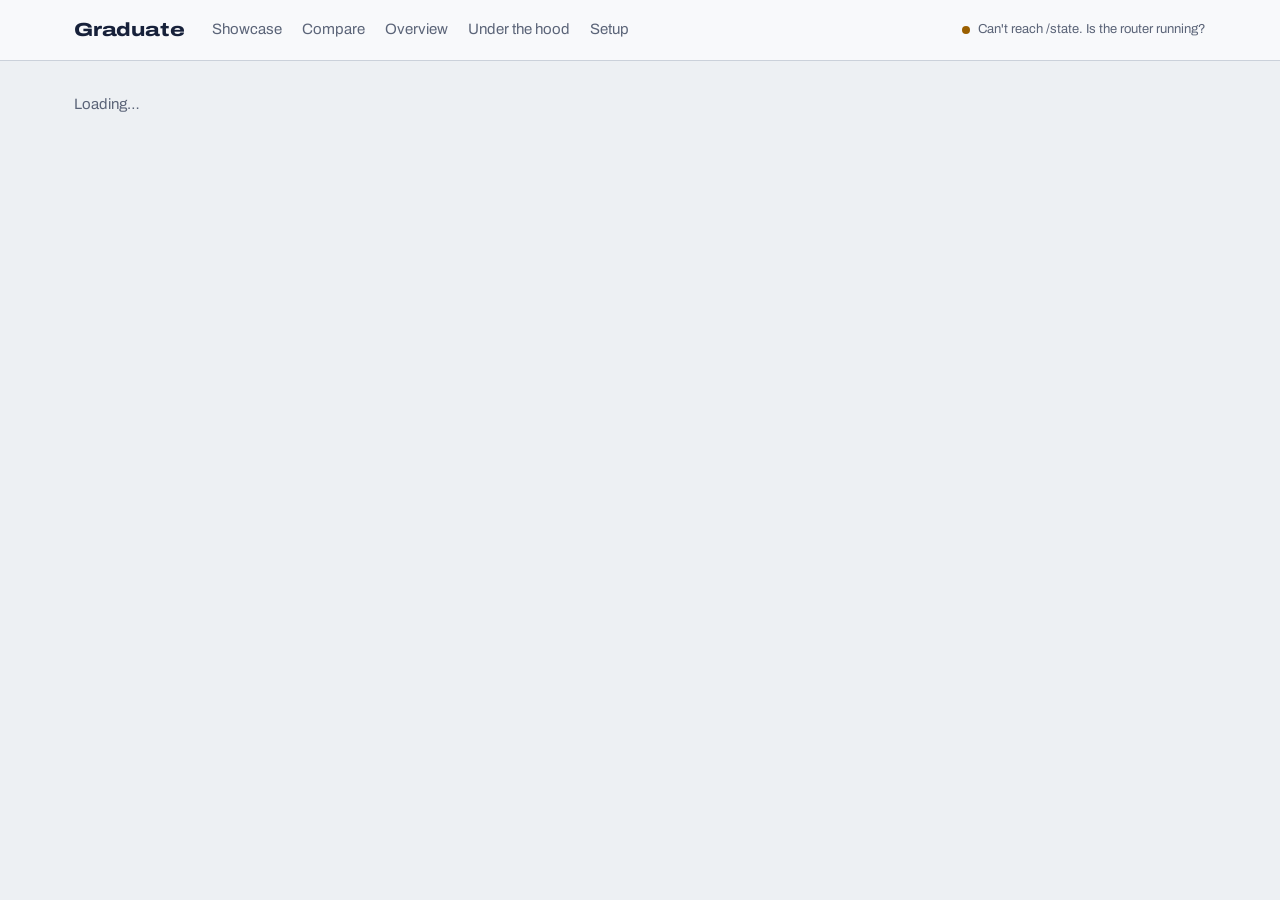
==== commit f87e091f: "/state: raw registry.json and ledger tail for the file tabs (#39) The Under the hood file tabs re-se" ====
--- a/ui/index.html
+++ b/ui/index.html
@@ -276,11 +276,9 @@
     <nav class="primary" aria-label="Main">
       <a href="#/show" data-nav="show">Showcase</a>
       <a href="#/compare" data-nav="compare">Compare</a>
-      <a href="#/swarm" data-nav="swarm">Swarm</a>
       <a href="#/" data-nav="overview">Overview</a>
       <a href="#/system" data-nav="system">Under the hood</a>
       <a href="#/setup" data-nav="setup">Setup</a>
-      <a href="/app">App</a>
     </nav>
     <div class="proxy"><span class="dot" id="conn-dot" aria-hidden="true"></span><span id="conn" role="status">Connecting…</span></div>
   </div>
@@ -291,7 +289,6 @@
 
 <script src="/ui/present.js"></script>
 <script src="/ui/compare.js"></script>
-<script src="/ui/swarm.js"></script>
 <script>
 const GH = "https://github.com/ayaangazali/jelly/issues/";
 const BW = 190, BH = 56;
@@ -343,28 +340,9 @@
     calls: ["tokenizer.apply_chat_template(messages, tools=…)", "session.create_model(\"Qwen3.6-35B-A3B-FP8\", lora=LoraConfig(rank=32))", "registry.transition(\"GRADUATED\", model=\"river://…\")"], files: ["data/<task>.tok.jsonl", "data/<task>.loss.jsonl"] },
   { id: "escalator", c: "A", r: 5, label: "Escalator", sub: "reset · rerun on frontier", issues: [23],
     what: "When your model's attempt fails the tests, it saves the diff, resets the repo, reruns the task forced to the frontier, and keeps the failure as a negative example. After 3 failures the task type goes on probation.",
-    calls: ["git diff > sessions/<id>.diff", "git restore --source=<pre-task commit> -- . && git clean -fd -- .", "graduate run --force-frontier   (header x-graduate-force: frontier)"], files: ["data/<task>.neg.jsonl"] },
+    calls: ["git diff > sessions/<id>.diff", "git checkout -- . && git clean -fd", "graduate run --force-frontier   (header x-graduate-force: frontier)"], files: ["data/<task>.neg.jsonl"] },
 ];
 const NODE = Object.fromEntries(NODES.map((n) => [n.id, { ...n, x: COL[n.c], y: ROW[n.r] }]));
-const LOCAL = {
-  router: { what: "An OpenAI-compatible proxy. Classifies each session once, reads the registry, sends the call to OpenAI or to your local model, streams the answer back untouched, and logs the call.",
-    calls: ["memorable recall … --single   (first call of a session only)", "registry.json → state of the task type", "POST api.openai.com/v1/chat/completions   or   the checkpoint on this machine"] },
-  river: { label: "Local model", sub: "your LoRA, on this CPU", ext: false, leaves: "", risk: "",
-    what: "Your trained model, served on this machine's CPU. The router generates the whole answer from the LoRA checkpoint, then streams it back. Nothing leaves this machine.",
-    calls: ["LocalBackend.complete(\"data/checkpoints/<task>-v<n>\", messages, tools)"] },
-  consent: { what: "Nothing is used for training until you approve the exact records on the consent screen." },
-  rivertrain: { label: "Local training", sub: "LoRA SFT on this CPU", ext: false, leaves: "", risk: "",
-    what: "LoRA fine-tuning of a small open model on this machine's CPU with torch and peft. The training records never leave this machine.",
-    calls: ["get_peft_model(\"Qwen/Qwen2.5-Coder-0.5B-Instruct\", LoraConfig(r=16))", "model.save_pretrained(\"data/checkpoints/<task>-v<n>\")"] },
-  registrar: { what: "Turns passing sessions into tokenized training records with the base model's chat template, trains a LoRA on this machine, and marks the task type Graduated with the new checkpoint.",
-    calls: ["tokenizer.apply_chat_template(messages, tools=…)", "registry.transition(\"GRADUATED\", model=\"data/checkpoints/<task>-v<n>\")"] },
-};
-const OWNED = {
-  local: LOCAL,
-  none: { ...LOCAL,
-    river: { ...LOCAL.river, label: "No owned model", sub: "backend: none", calls: null, what: "GRADUATE_OWNED_BACKEND=none: nothing is trained and the frontier serves every call." },
-    rivertrain: { ...LOCAL.rivertrain, label: "No training", sub: "backend: none", calls: null, what: "GRADUATE_OWNED_BACKEND=none: nothing is trained." } },
-};
 const EDGES = [
   { id: "launch", d: "M135,76 V130", lx: 141, ly: 107, t: "launches", a: "start" },
   { id: "ingest", d: "M230,48 H290", lx: 260, ly: 42, t: "ingest", a: "middle" },
@@ -391,7 +369,7 @@
 const STATE_URL = new URLSearchParams(location.search).get("state") || "/state";
 const STATE_TEXT = { LEARNING: "Learning", READY: "Ready to train", TRAINING: "Training", GRADUATED: "Graduated", PROBATION: "On probation" };
 const FLOW = ["LEARNING", "READY", "TRAINING", "GRADUATED", "PROBATION"];
-const HINT = { LEARNING: "Under N passing runs", READY: "N passing runs, waiting for approval", TRAINING: "Training your model", GRADUATED: "Routed to your model, verified every run", PROBATION: "Failed too often, back on frontier" };
+const HINT = { LEARNING: "Under N passing runs", READY: "N passing runs, waiting for approval", TRAINING: "Training on River", GRADUATED: "Routed to your model, verified every run", PROBATION: "Failed too often, back on frontier" };
 
 let S = null, lastJson = "", prevState = {}, stampFor = null, stampUntil = 0, selNode = "router", fileTab = "registry", setupTab = "claude";
 const consentCache = {};
@@ -416,14 +394,11 @@
     if (text === lastJson) return;
     lastJson = text;
     S = JSON.parse(text);
-    const served = Object.values(tasks()).filter((t) => t.state === "GRADUATED" && t.model).map((t) => t.model.startsWith("river://") ? "river" : "local");
-    const serving = S.config.backend === "none" || !served.length ? S.config.backend : served.includes("river") ? "river" : "local";
-    for (const n of NODES) Object.assign(NODE[n.id], n, (OWNED[n.id === "river" || n.id === "router" ? serving : S.config.backend] || {})[n.id]);
     for (const [k, t] of Object.entries(tasks())) {
       if (t.state === "GRADUATED" && prevState[k] && prevState[k] !== "GRADUATED") { stampFor = k; stampUntil = Date.now() + 1500; }
       prevState[k] = t.state;
     }
-    if (stampFor && Date.now() < stampUntil && route()[0] === "") location.hash = `#/task/${stampFor}`;
+    if (stampFor && route()[0] === "") location.hash = `#/task/${stampFor}`;
     render();
   } catch {
     $("#conn").textContent = S ? "Reconnecting… showing the last state" : "Can't reach " + STATE_URL + ". Is the router running?";
@@ -495,7 +470,7 @@
   const runs = S.ledger.filter((r) => r.task_type === k).slice().reverse();
   const handled = (r) => r.escalated_from ? "Your model, then frontier" : r.routed_to === "owned" ? `<span style="color:var(--owned);font-weight:600">Your model</span>` : "Frontier";
   const actions = t.state === "READY" && !t.consent ? `<a class="btn owned" href="#/consent/${encodeURIComponent(k)}">Review training data</a>`
-    : t.state === "PROBATION" ? `<a class="btn owned" href="#/consent/${encodeURIComponent(k)}">Review and retrain</a>` : "";
+    : t.state === "PROBATION" ? `<a class="btn owned" href="#/consent/${encodeURIComponent(k)}">Retrain with the failed runs</a>` : "";
   return `
     <a class="back" href="#/">Back to overview</a>
     <div class="detail-head"><div><h1>${esc(t.title || k)}</h1><p class="lede">Verified by <code>${esc(t.verify_command)}</code>. ${t.verified_runs} passing runs, ${t.failed_runs} failing.</p></div>${stamp}</div>
@@ -508,7 +483,7 @@
         <dl class="facts">
           <dt>State</dt><dd><span class="state ${t.state}">${STATE_TEXT[t.state]}</span></dd>
           <dt>Model</dt><dd>${t.model ? `<code>${esc(t.model)}</code>` : "None yet"}</dd>
-          <dt>Served from</dt><dd>${t.serving === "deployment" ? "River deployment" : t.serving === "checkpoint" ? (t.model || "").startsWith("river://") ? "River checkpoint" : "Checkpoint on this machine" : "—"}</dd>
+          <dt>Served from</dt><dd>${t.serving === "deployment" ? "River deployment" : t.serving === "checkpoint" ? "River checkpoint" : "—"}</dd>
           <dt>Trained on</dt><dd>${t.trained_on_runs ? `${t.trained_on_runs} verified runs` : "Not trained"}</dd>
           <dt>Since graduating</dt><dd>${t.model ? `${t.verified_since_graduation} passed, ${t.failures_since_graduation} failed (limit ${S.config.fail_limit})` : "—"}</dd>
           <dt>Training data</dt><dd>${t.consent ? "Approved" : "Not approved"}</dd>
@@ -534,17 +509,16 @@
   if (!t) return viewTask(k);
   const d = consentCache[k];
   if (!d) loadConsent(k);
-  const local = d?.backend === "local";
-  const n = d?.sample ? d.records : t.verified_runs;
+  const n = d?.sample ? d.records : (t.state === "PROBATION" ? t.verified_runs + t.failed_runs : t.verified_runs);
   return `<div class="consent">
     <a class="back" href="#/task/${encodeURIComponent(k)}">Back to ${esc((t.title || k).toLowerCase())}</a>
-    <h1>${local ? `Train a model on this machine on ${n} runs of “${esc(t.title || k)}”?` : `Send ${n} runs to River to train “${esc(t.title || k)}”?`}</h1>
-    <p class="lede">${local ? "Graduate trains a small model on this machine's CPU with these runs. Nothing leaves this machine." : "Graduate trains a small model on River with these runs, using your River key. The weights are saved to your River account."} After that, matching requests go to it, and each one is still checked with <code>${esc(t.verify_command)}</code>.</p>
-    <section><h2>${local ? "What it trains on" : "What gets sent"}</h2><ul>
-      <li>${n} passing runs as training examples${d?.tokens ? `, ${d.tokens.toLocaleString()} tokens in total` : ""}</li>
+    <h1>Send ${n} runs to River to train “${esc(t.title || k)}”?</h1>
+    <p class="lede">Graduate trains a small model on River with these runs, using your River key. The weights are saved to your River account. After that, matching requests go to it, and each one is still checked with <code>${esc(t.verify_command)}</code>.</p>
+    <section><h2>What gets sent</h2><ul>
+      <li>${n} passing runs as training examples${t.state === "PROBATION" ? `, plus ${t.failed_runs} failing runs as examples of what not to do` : ""}${d?.tokens ? `, ${d.tokens.toLocaleString()} tokens in total` : ""}</li>
       <li>For each run: the conversation with the model, including its tool calls and their results</li>
-      <li>Destination: ${esc(d?.destination || "your River account")}. The trained weights are yours.</li></ul></section>
-    <section><h2>What stays on this machine</h2><ul><li>Runs from other task types</li><li>The run ledger, metrics and trace logs</li><li>Anything from sessions that failed their tests</li></ul></section>
+      <li>Destination: your River account. The trained weights are yours.</li></ul></section>
+    <section><h2>What stays on this machine</h2><ul><li>Runs from other task types</li><li>The run ledger, metrics and trace logs</li><li>Anything from sessions that failed their tests, unless this is a retrain</li></ul></section>
     <section><h2>One record, exactly as it would be sent</h2>
       ${d?.sample ? `<pre class="sample">${esc(JSON.stringify(d.sample, null, 2))}</pre>` : `<p class="note">${esc(d?.error || "Loading the sample record…")}</p>`}</section>
     <div class="actions"><button class="btn owned" data-act="approve" data-k="${esc(k)}"${d?.sample ? "" : " disabled"}>Approve and train</button><a class="btn quiet" href="#/task/${encodeURIComponent(k)}">Not now</a></div>
@@ -562,7 +536,7 @@
 
 function viewSetup() {
   const tabs = {
-    claude: { label: "Claude Code", body: `<p>Claude Code talks the Anthropic Messages API. Point it at the proxy and turn on the headers Graduate uses to count turns:</p><pre class="cmd">export ANTHROPIC_BASE_URL=http://localhost:4141\nexport ANTHROPIC_API_KEY=sess-$(uuidgen | tr A-Z a-z)\nexport CLAUDE_CODE_GATEWAY_HINT_HEADERS=1</pre><p class="note">The key is the session id: use a new <code>sess-…</code> value per session so Graduate can classify it. The demo uses OpenCode.</p>` },
+    claude: { label: "Claude Code", body: `<p>Claude Code talks the Anthropic Messages API. Point it at the proxy and turn on the headers Graduate uses to count turns:</p><pre class="cmd">export ANTHROPIC_BASE_URL=http://localhost:4141\nexport ANTHROPIC_AUTH_TOKEN=graduate-local\nexport CLAUDE_CODE_GATEWAY_HINT_HEADERS=1</pre><p class="note">Supported once #26 lands. The demo uses OpenCode.</p>` },
     opencode: { label: "OpenCode", body: `<p>Add a provider in <code>opencode.json</code>:</p><pre class="cmd">"provider": { "graduate": {\n  "npm": "@ai-sdk/openai-compatible",\n  "options": { "baseURL": "http://localhost:4141/v1", "apiKey": "{env:GRADUATE_SESSION}" }\n} }</pre><p class="note">This is the harness the demo uses.</p>` },
     aider: { label: "Aider and scripts", body: `<p>Anything that speaks OpenAI Chat Completions:</p><pre class="cmd">export OPENAI_API_BASE=http://localhost:4141/v1</pre><p class="note">The variable name differs by tool. Aider reads OPENAI_API_BASE, the OpenAI SDK reads OPENAI_BASE_URL.</p>` },
     codex: { label: "Codex", body: `<p>Codex only talks the OpenAI Responses API, which Graduate doesn't serve. Codex runs go straight to OpenAI.</p>` },
@@ -577,7 +551,8 @@
   const last = S.trace[S.trace.length - 1];
   if (!last) return { n: new Set(), e: new Set() };
   const fresh = new Date(S.generated_at) - new Date(last.ts) <= 2000;
-  return fresh ? { n: new Set(last.nodes), e: new Set(last.edges) } : { n: new Set(), e: new Set() };
+  const recent = fresh ? S.trace.filter((t) => new Date(last.ts) - new Date(t.ts) <= 2000) : [];
+  return { n: new Set(recent.flatMap((t) => t.nodes)), e: new Set(recent.flatMap((t) => t.edges)) };
 }
 
 function lastCallFor(id) {
@@ -641,7 +616,7 @@
   document.querySelectorAll("[data-nav]").forEach((x) => x.removeAttribute("aria-current"));
   const nav = { "": "overview", show: "show", compare: "compare", system: "system", setup: "setup" }[r];
   if (nav) $(`[data-nav="${nav}"]`).setAttribute("aria-current", "page");
-  const html = r === "show" ? viewShow(a) : r === "compare" ? viewCompare() : r === "swarm" ? viewSwarm() : r === "task" ? viewTask(a) : r === "consent" ? viewConsent(a) : r === "setup" ? viewSetup() : r === "system" ? (root.classList.contains("present") ? viewStage() : viewSystem()) : viewOverview();
+  const html = r === "show" ? viewShow(a) : r === "compare" ? viewCompare() : r === "task" ? viewTask(a) : r === "consent" ? viewConsent(a) : r === "setup" ? viewSetup() : r === "system" ? (root.classList.contains("present") ? viewStage() : viewSystem()) : viewOverview();
   const y = window.scrollY;
   $("#app").innerHTML = html;
   window.scrollTo(0, y);
